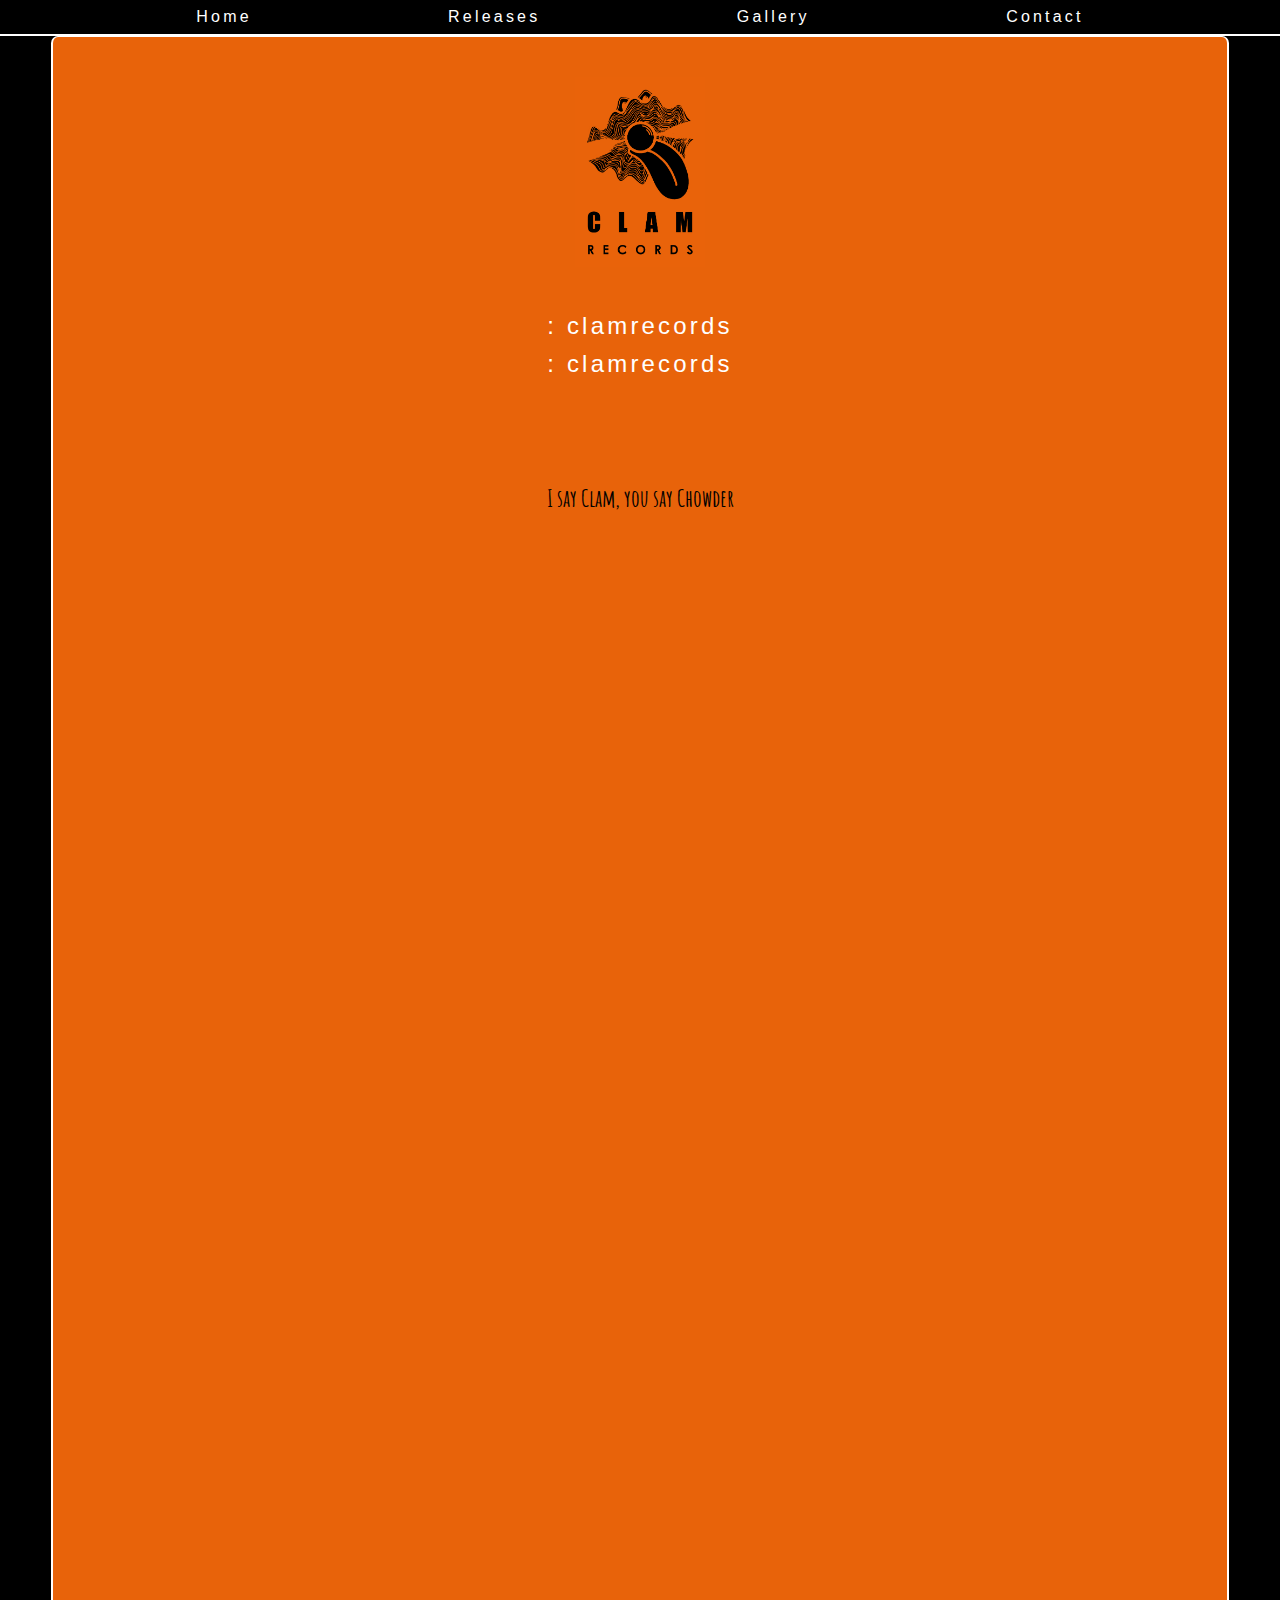
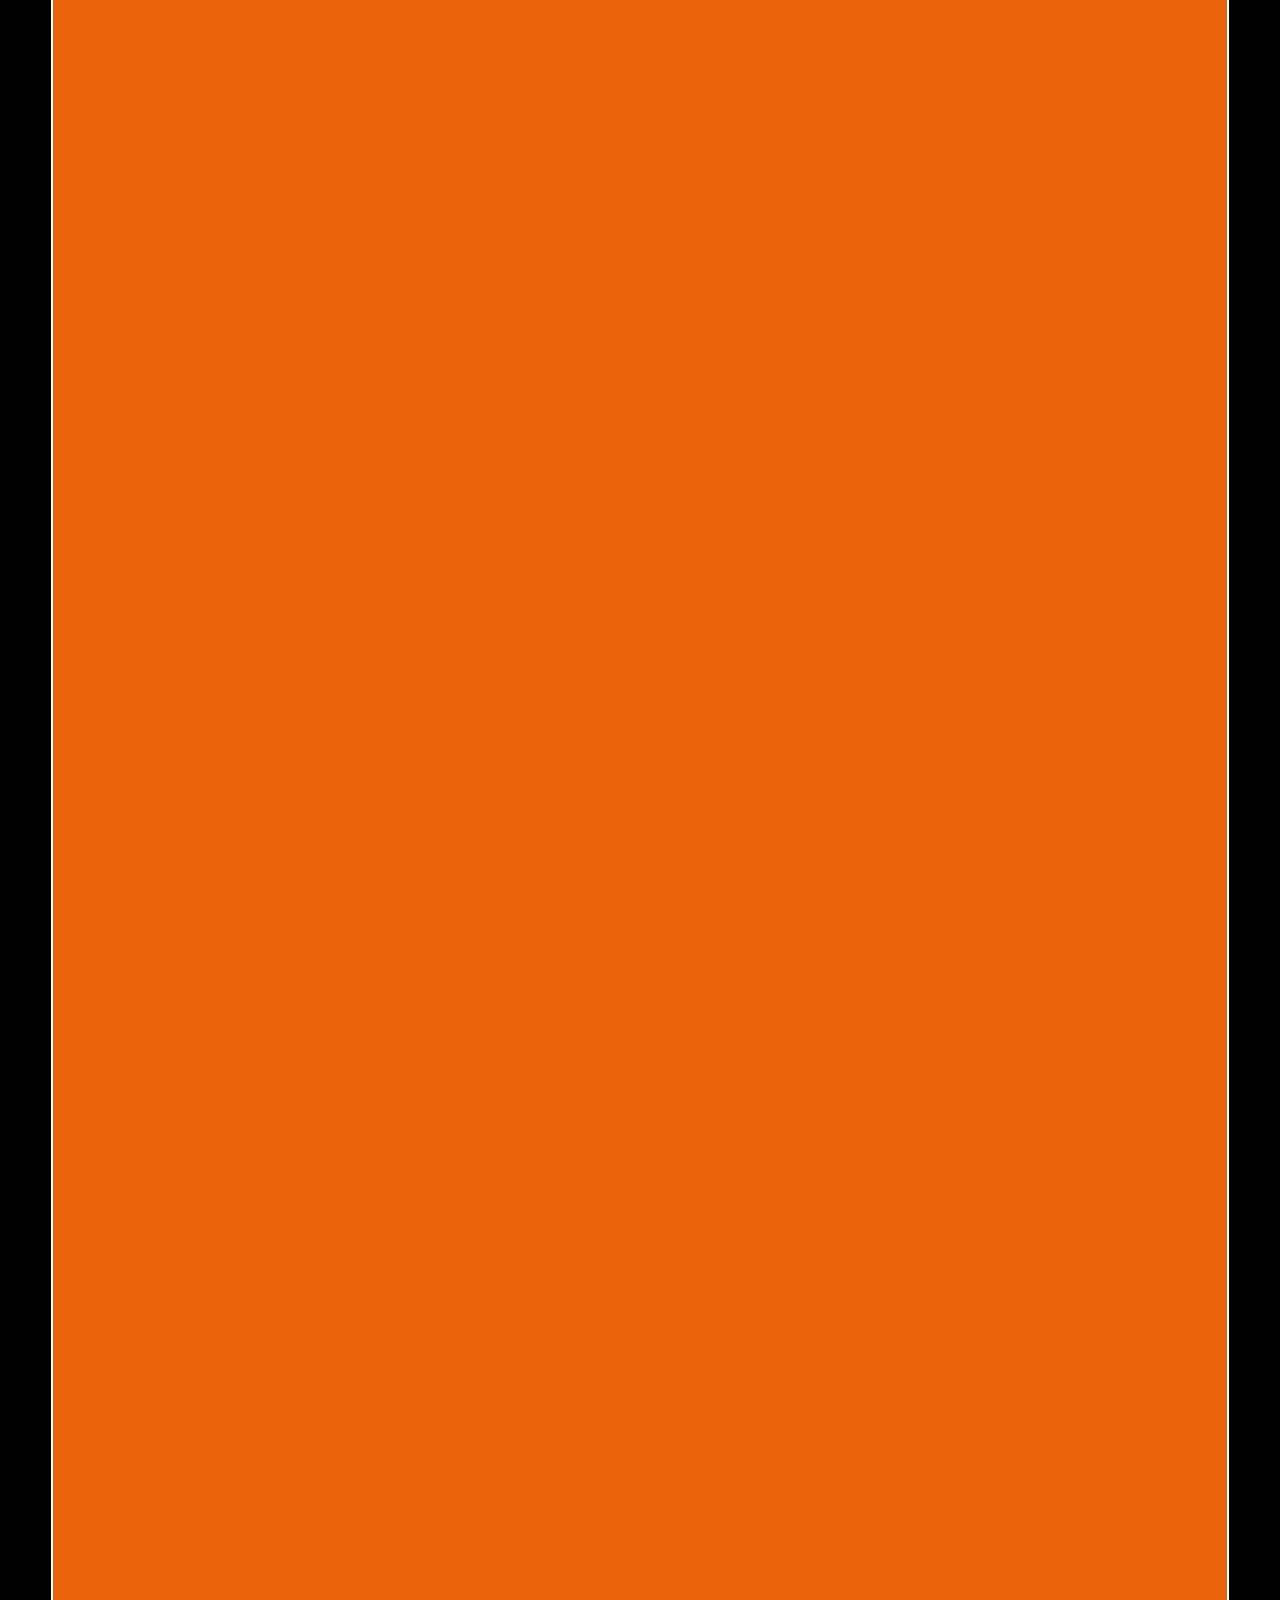
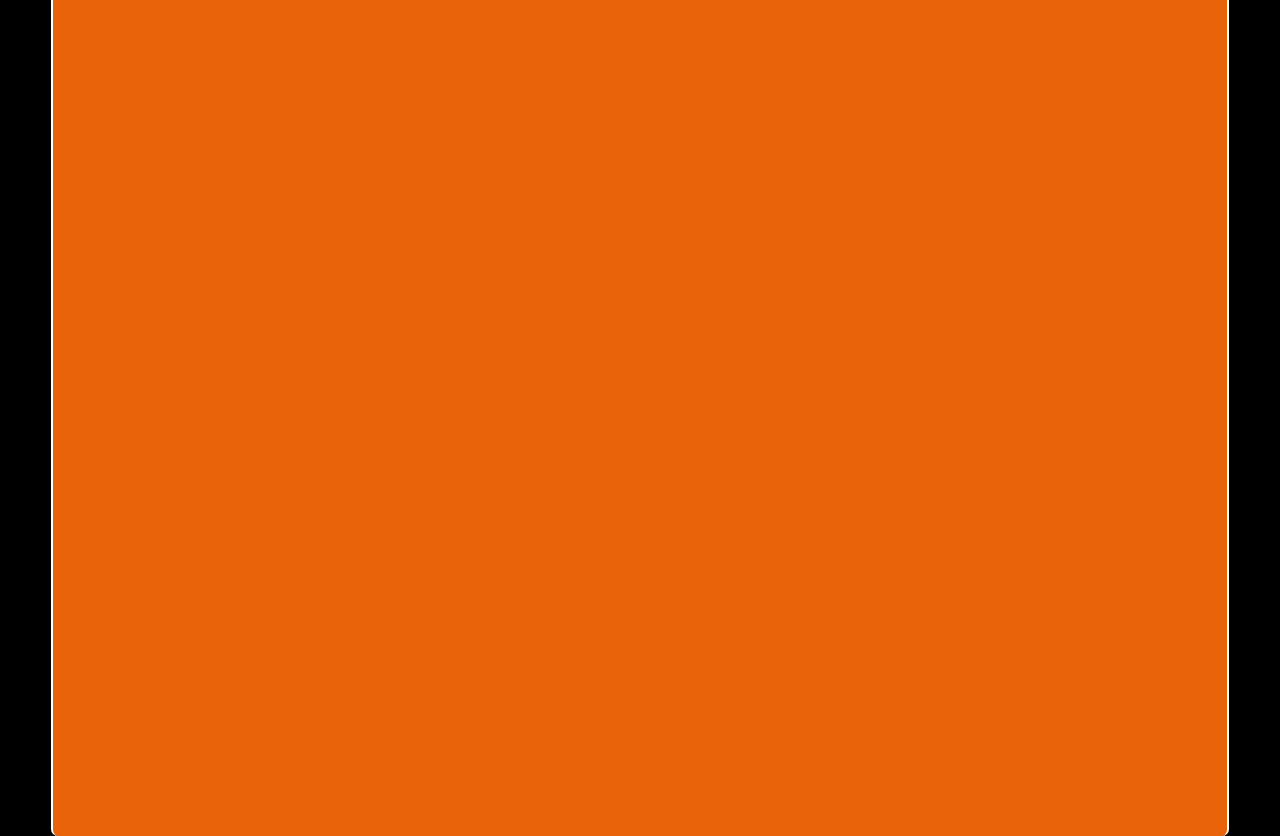
==== contact.html @ 401b15c6 "Made releases into cards, made landing page better" ====
<!DOCTYPE html>
<html lang="en">
<head>
    <meta charset="UTF-8">
    <meta http-equiv="X-UA-Compatible" content="IE=edge">
    <meta name="viewport" content="width=device-width, initial-scale=1.0">
    <link rel="stylesheet" href="https://use.fontawesome.com/releases/v5.15.4/css/all.css" integrity="sha384-DyZ88mC6Up2uqS4h/KRgHuoeGwBcD4Ng9SiP4dIRy0EXTlnuz47vAwmeGwVChigm" crossorigin="anonymous">
    <link rel="stylesheet" href="./styles.css">
    <link rel="preconnect" href="https://fonts.googleapis.com">
    <link rel="preconnect" href="https://fonts.googleapis.com">
    <link rel="preconnect" href="https://fonts.gstatic.com" crossorigin>
    <link href="https://fonts.googleapis.com/css2?family=Amatic+SC&family=Satisfy&display=swap" rel="stylesheet">
    <title>Clam Records</title>
</head>
<body>
    <div class="navbar" id="myTopNav">
        <a href="./index.html" class="active">Home</a>
        <a href="./releases.html">Releases</a>
        <a href="./gallery.html">Gallery</a>
        <a href="./contact.html">Contact</a>
        <a href="javascript:void(0);" class="icon" onclick="myFunction()">
            <i class="fa fa-bars"></i>
            </a>


    </div>

    <div class="main">



            <div class="inner-main">


            <img class="invert-pic" src="./images/CLAM RECORDS_n_boo_nb.jpg"  alt="labellogo">
            <div class="content-holder">
                <p><a href="https://www.instagram.com/clamrecords/"><i class="fab fa-instagram"></i>: clamrecords</a></p>
                <p><a href="https://www.facebook.com/Clam-Records-100619959350402"><i class="fab fa-facebook"></i>: clamrecords</a></p>



            </div>

            <p id="quote-para"></p>

            </div>

    </div>



    
</body>

<script src="./app.js"></script>
</html>
---- styles.css ----
* {
    padding: 0;
    margin: 0;
    box-sizing: border-box;
}

body {
    font-family: Arial, Helvetica, sans-serif;
}

.main {
    background-color: #000000;
    width: 100vw;
    height: 100%;
    display: flex;
    align-items: center;
    justify-content: center;

}

.inner-main {
    background-color: #E8630A;
    width: 92vw;
    height: 4000px;
    border-left: 2px solid rgb(255, 255, 255);
    border-right: 2px solid rgb(255, 255, 255);
    border-top: 0.5px solid white;
    border-radius: 7px;
    display: flex;
    align-items: center;
    justify-content: flex-start;
    flex-direction: column;
}
/* .main-dark {
    background-color: #000000;
    width: 100vw;
    height: 100vh;
    display: flex;
    align-items: center;
    justify-content: center;
} */

.navbar {
    width: 100vw;
    
    background-color: #000000;
    display: flex;
    align-items: center;
    justify-content: space-evenly;
    position: sticky;
    border-bottom: 2px solid white;
    z-index: 1;
}

.navbar a:hover {
    background-color: #035397;
    /* color: black; */
}

.navbar .icon {
    display: none;
    font-size: 2rem;
}

.navbar a {
    margin-top: 0.5rem;
    margin-bottom: 0.5rem;
    /* margin: auto; */
}

.navbar i {
    margin: 0;
    padding: 0;
}

.navbar a.active {
    /* background-color: #035397; */
    color: white;
}

a {
    text-decoration: none;
    color: white;
    letter-spacing: 0.2rem;
    
}

#quote-para {
    font-family: 'Amatic SC', cursive;
    font-weight: 700;
    font-size: 1.5rem;
    padding-top: 100px;
    animation: appear 1s 0s;
    justify-content: flex-end;
}

.highlight {
    width: 82vw;
    height: 82vh;
    display: block;
    object-fit: cover;
    
}


.landing-links {
    width: 100px;
    display: flex;
    justify-content: center;
    align-items: center;

    
}

.table-2 {
    width: 100px;
}

.landing-link {


    justify-content: center;
    max-width: 300px;





}
.release-pic {
    width: 300px;
    height: 335px;
    display: flex;
    /* margin: auto; */
    justify-content: center;
    align-items: center;
    /* margin: 10px; */
    object-fit: cover;
    box-shadow: rgba(0, 0, 0, 0.3) 0px 19px 38px, rgba(0, 0, 0, 0.22) 0px 15px 12px;
    transition: all .2s ease-in-out;
    background-color: #FC4F4F;

    
}

.content-holder p {
    padding: 5px;
}

.logo-holder p {
    font-size: 20px;
    font-weight: 700;
    letter-spacing: 0.2rem;
}

.logo-holder img {
    margin: auto;
    
}

.release-pic:hover {
    transform: scale(1.1);

}

.release-pic a i {
    padding-bottom: 0.2px;
    padding-left: 2px;


}

.content-holder-landing {
    padding-top: 0;
    margin-top: 0;
    display: flex;
    justify-content: center;
    align-items: center;


    

}

.logo-holder {
    display: block;
}

.artwork {
    width: 100%;
    /* height: 500px; */
    /* margin-top: 450px; */

    
    object-fit: cover;

    margin-bottom: 40px;
    justify-content: center;
    align-items: center;

    display: block;

}

#cunt {
    display: flex;
    flex-direction: column;
    justify-content: center;
    align-items: center;
}


.release-pic-landing {
    width: 88vw;
    height: 88vh;


    margin: auto;
    justify-content: center;
    align-items: center;
    padding: 5px;

    
}

.logo {
    width: 150px;
    border: 1px solid black;
    margin: 40px;
    animation: appear 1s 0s;
    margin-top: 60px;
}

#gallery {
    display: flex;
    flex-direction: row;
    flex-wrap: wrap;
    align-items: center;
    justify-content: center;

}

.gallery-pics {
    max-width: 300px;
    padding: 5px;
}

.invert-pic {
    width: 150px;
    margin: 40px;
    /* background-image: url(./images/CLAM\ RECORDS_n_boo_nb.jpg); */
    display: flex;
    animation: appear 1s 0s;

}

.content-holder a {
    font-size: 1.5rem;
}


.BUTTON_WXJ {
    background: #E8630A;
    background-image: -webkit-linear-gradient(top, #FCD900, #E4B779);
    background-image: -moz-linear-gradient(top, #E8630A, #E4B779);
    background-image: -ms-linear-gradient(top, #E8630A, #E4B779);
    background-image: -o-linear-gradient(top, #E8630A, #E4B779);
    background-image: -webkit-gradient(to bottom, #FCD900, #E4B779);
    -webkit-border-radius: 16px;
    -moz-border-radius: 16px;
    border-radius: 5px;
    color: #000000;
    font-family: Helvetica;
    font-size: 12px;
    font-weight: 800;
    padding: 8px;
    -webkit-box-shadow: 0 1px 20px 0 #000000; 
    -moz-box-shadow: 0 1px 20px 0 #000000; 
    box-shadow: 0 1px 20px 0 #000000;
    text-shadow: 1px 1px 20px #000000;
    border: solid #000000 2px;
    text-decoration: none;
    display: inline-block;
    cursor: pointer;
    text-align: center;
 }
 
 .BUTTON_WXJ:hover {
    border: solid #edbb33 1px;
    background: #f0dc2e;
    /* background-image: -webkit-linear-gradient(top, #BCD825, #00C7FC);
    background-image: -moz-linear-gradient(top, #BCD825, #00C7FC);
    background-image: -ms-linear-gradient(top, #BCD825, #00C7FC);
    background-image: -o-linear-gradient(top, #BCD825, #00C7FC);
    background-image: -webkit-gradient(to bottom, #BCD825, #00C7FC);
    transition: ease-in-out;

    text-decoration: none;
 }; */
}

@keyframes appear {
    0% {opacity: 0;}
    100% {opacity: 1;}
}

@media screen and (min-width: 1200px) {
    .release-pic-landing {
        max-width: 1200px;
    }
}



@media screen and (max-width: 700px) {
.navbar a:not(:first-child) {display: none;}
.navbar a.icon {
    align-self: flex-end;
    display: flex;
}
    }
    .invert-pic {
        width: 130px;
    }

@media screen and (max-width: 700px) {
    .navbar.responsive {
        position: absolute;
        display: flex; 
        flex-direction: column;
        z-index: 1;
        position: sticky;

    }
    .navbar.responsive a.icon {
        position: absolute;
        right: 0;
        top: 0;
        margin-right: 2rem;
    }
}
.navbar.responsive a {
    float: right;
    display: block;
    text-align: left;
    z-index: 1;
    position: sticky;
}
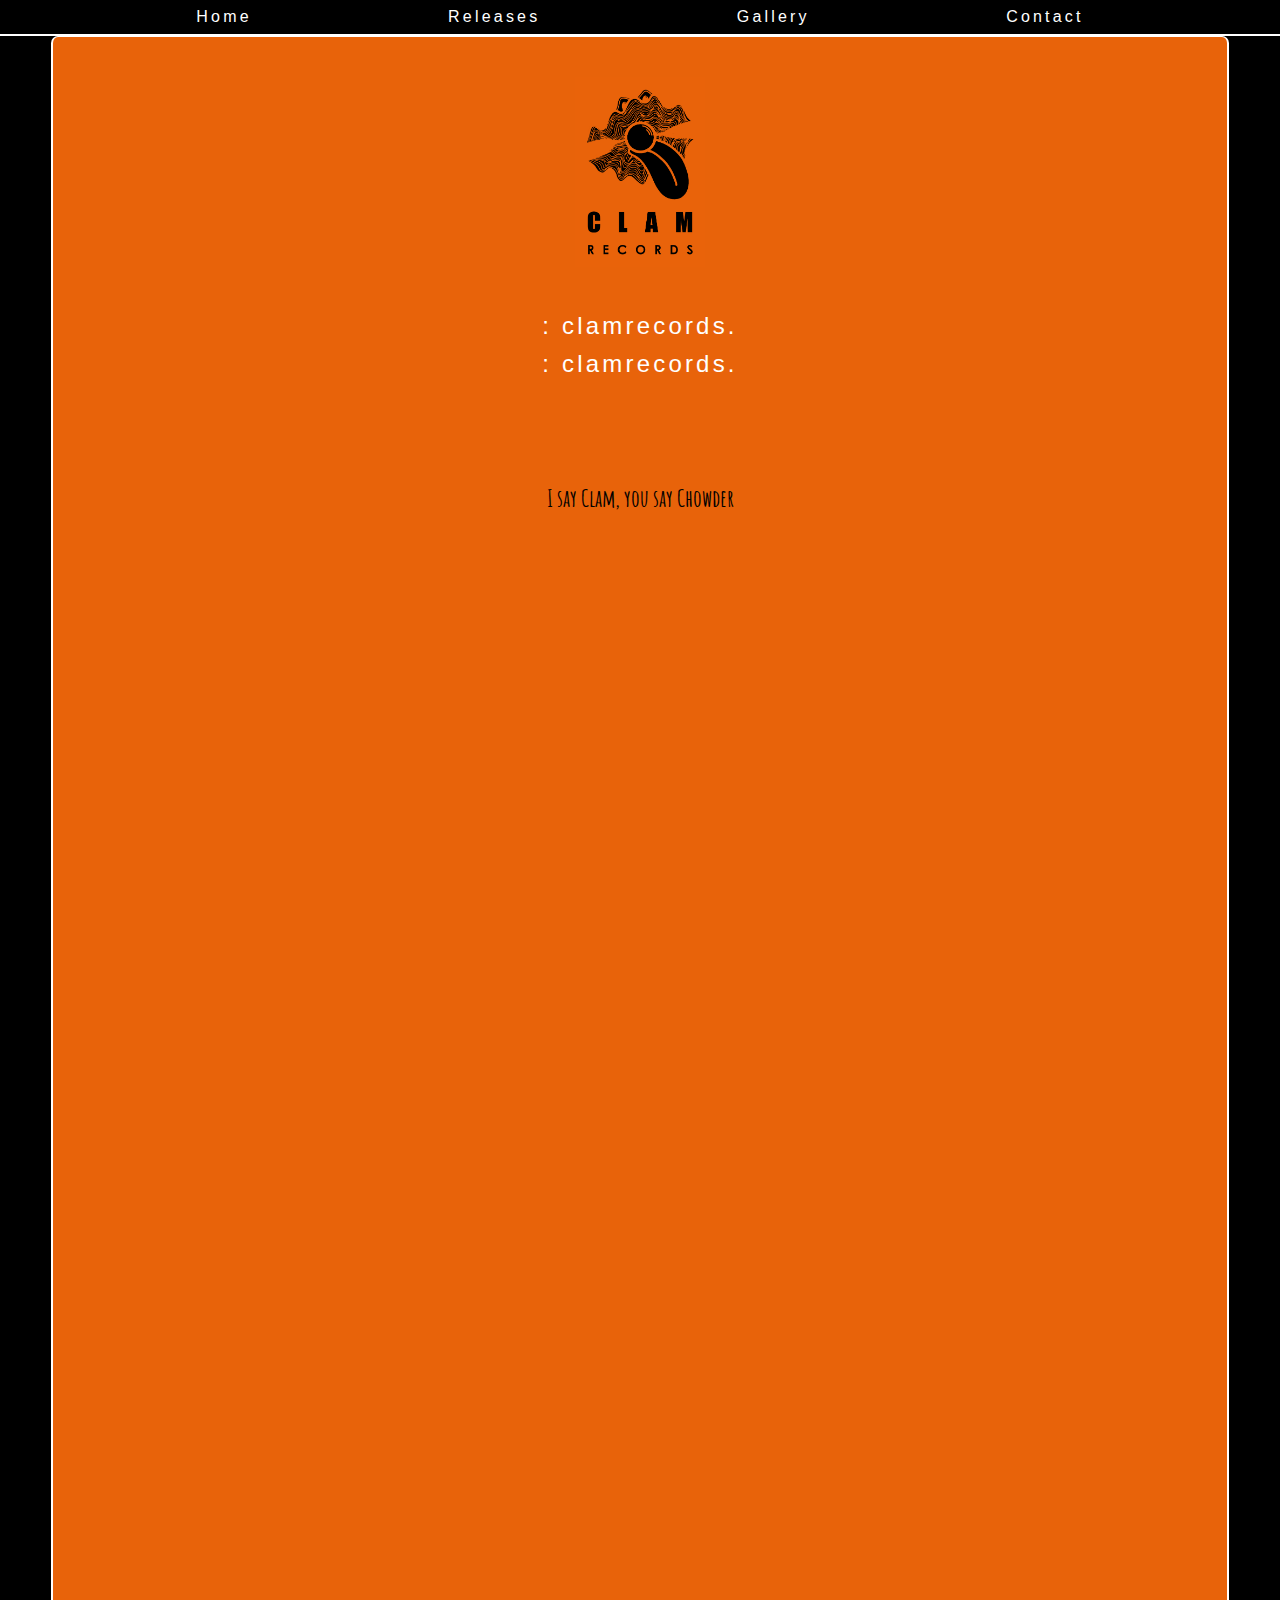
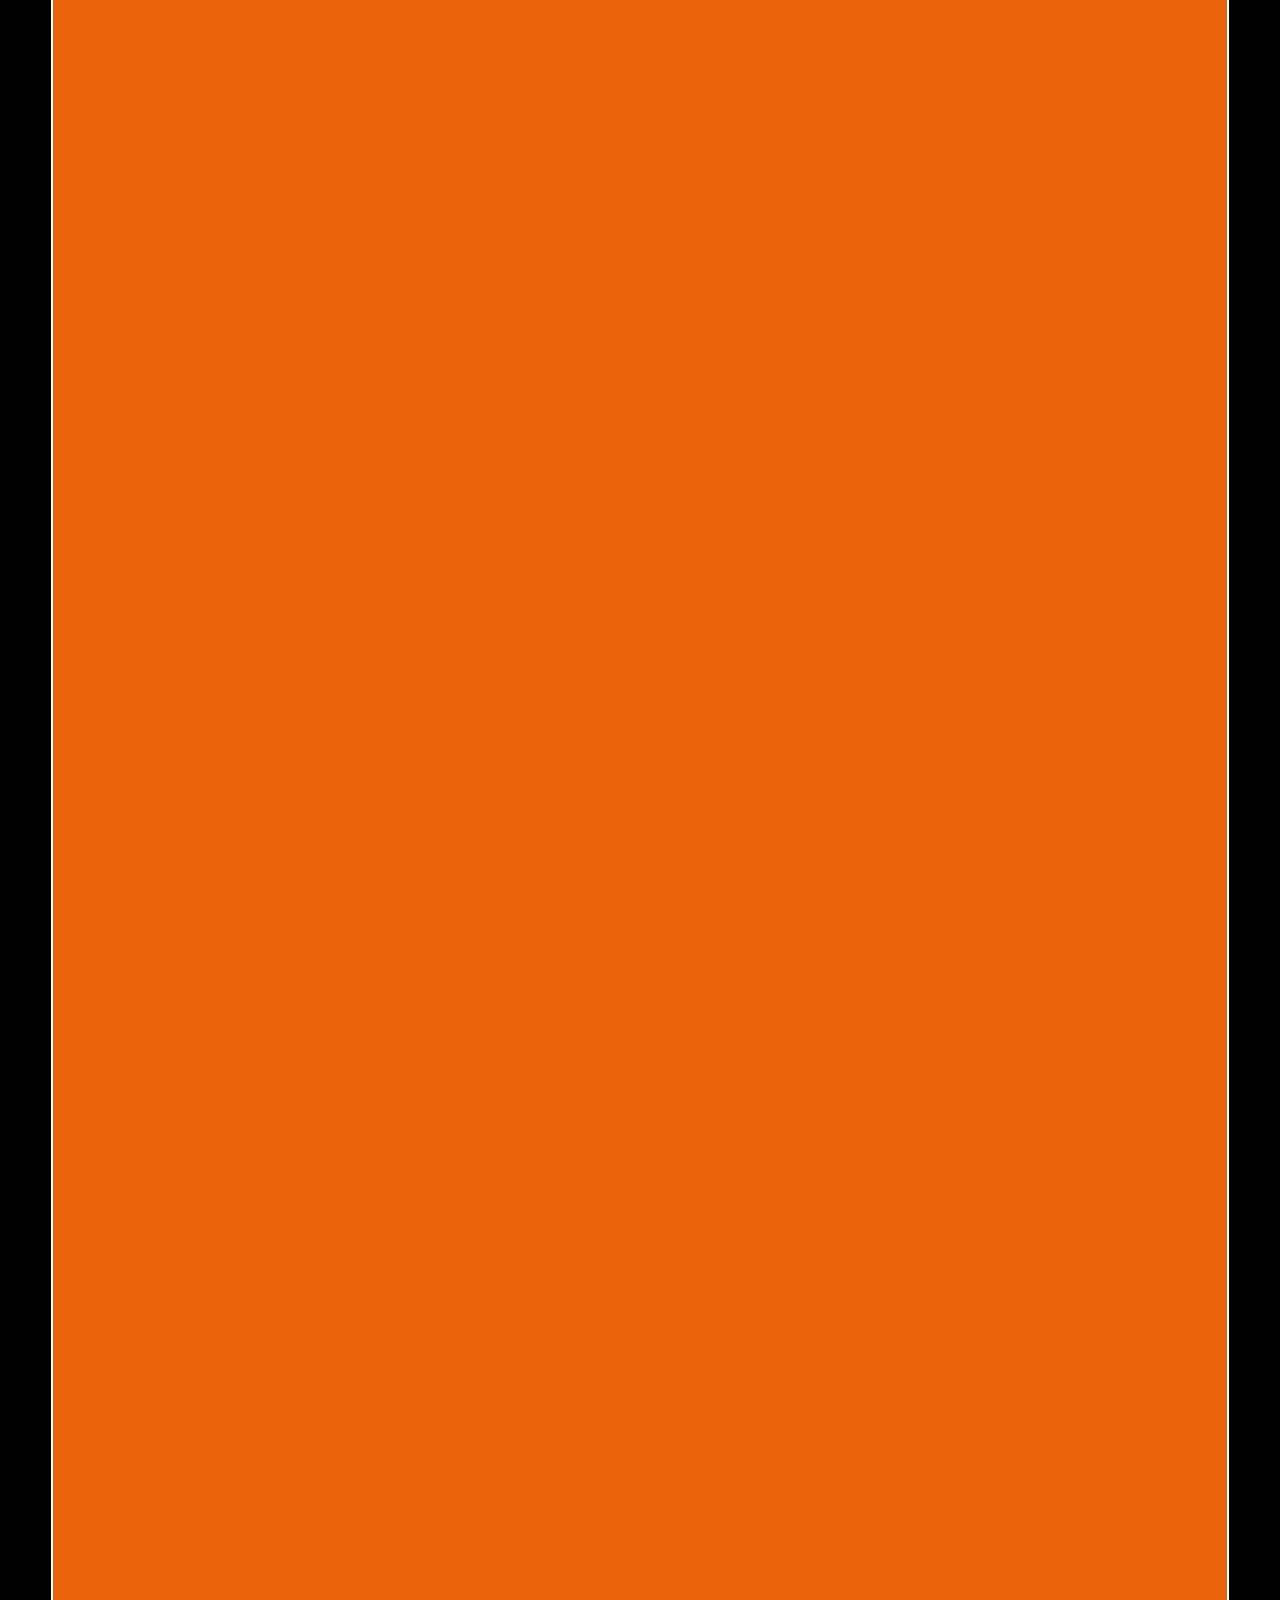
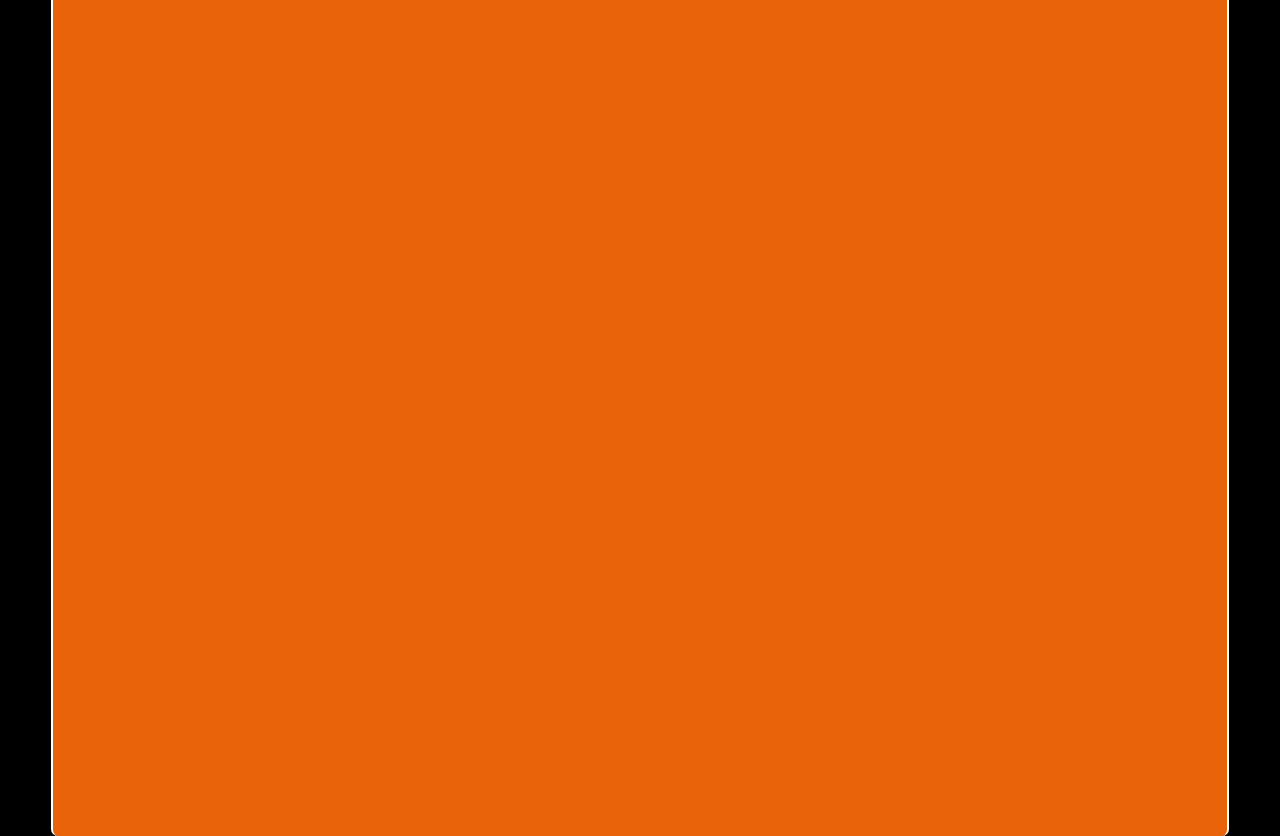
==== commit 81f1364f: "added dot" ====
--- a/contact.html
+++ b/contact.html
@@ -34,8 +34,8 @@
 
             <img class="invert-pic" src="./images/CLAM RECORDS_n_boo_nb.jpg"  alt="labellogo">
             <div class="content-holder">
-                <p><a href="https://www.instagram.com/clamrecords/"><i class="fab fa-instagram"></i>: clamrecords</a></p>
-                <p><a href="https://www.facebook.com/Clam-Records-100619959350402"><i class="fab fa-facebook"></i>: clamrecords</a></p>
+                <p><a href="https://www.instagram.com/clamrecords/"><i class="fab fa-instagram"></i>: clamrecords.</a></p>
+                <p><a href="https://www.facebook.com/Clam-Records-100619959350402"><i class="fab fa-facebook"></i>: clamrecords.</a></p>
 
 
 
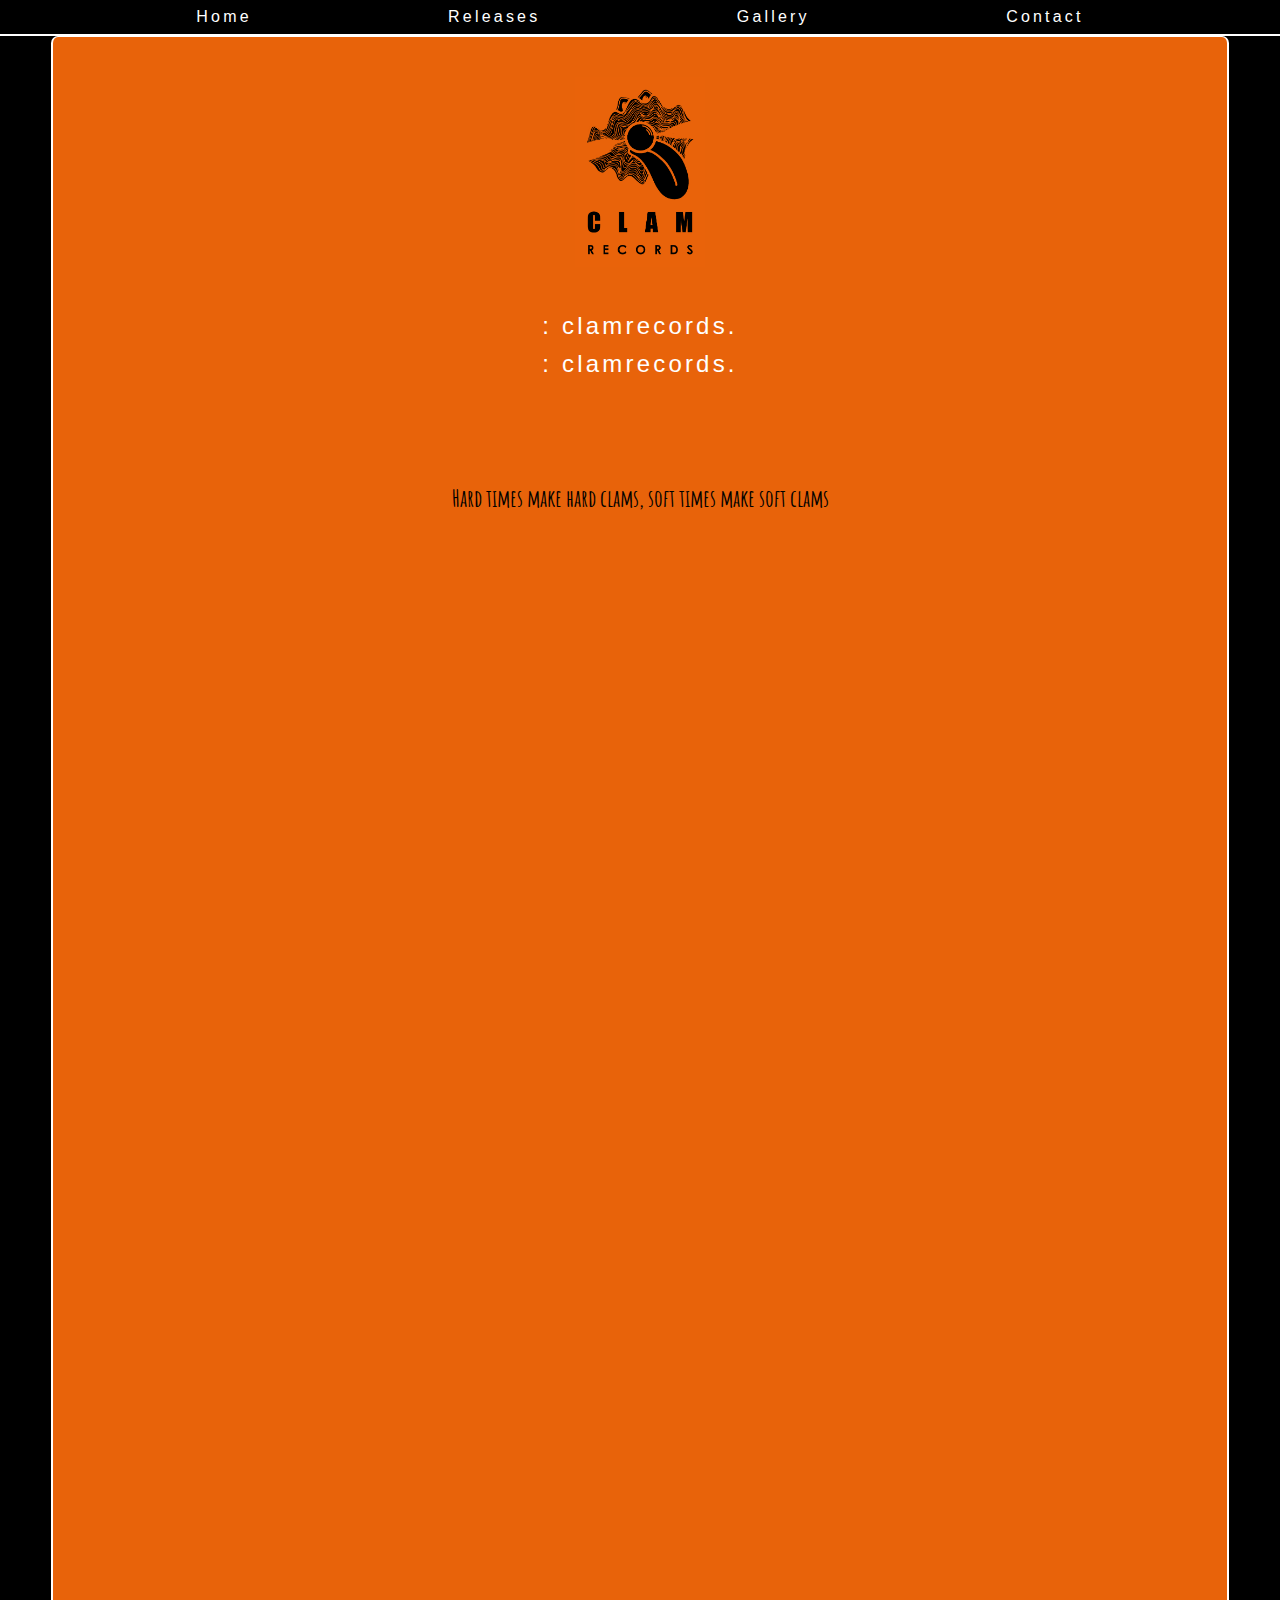
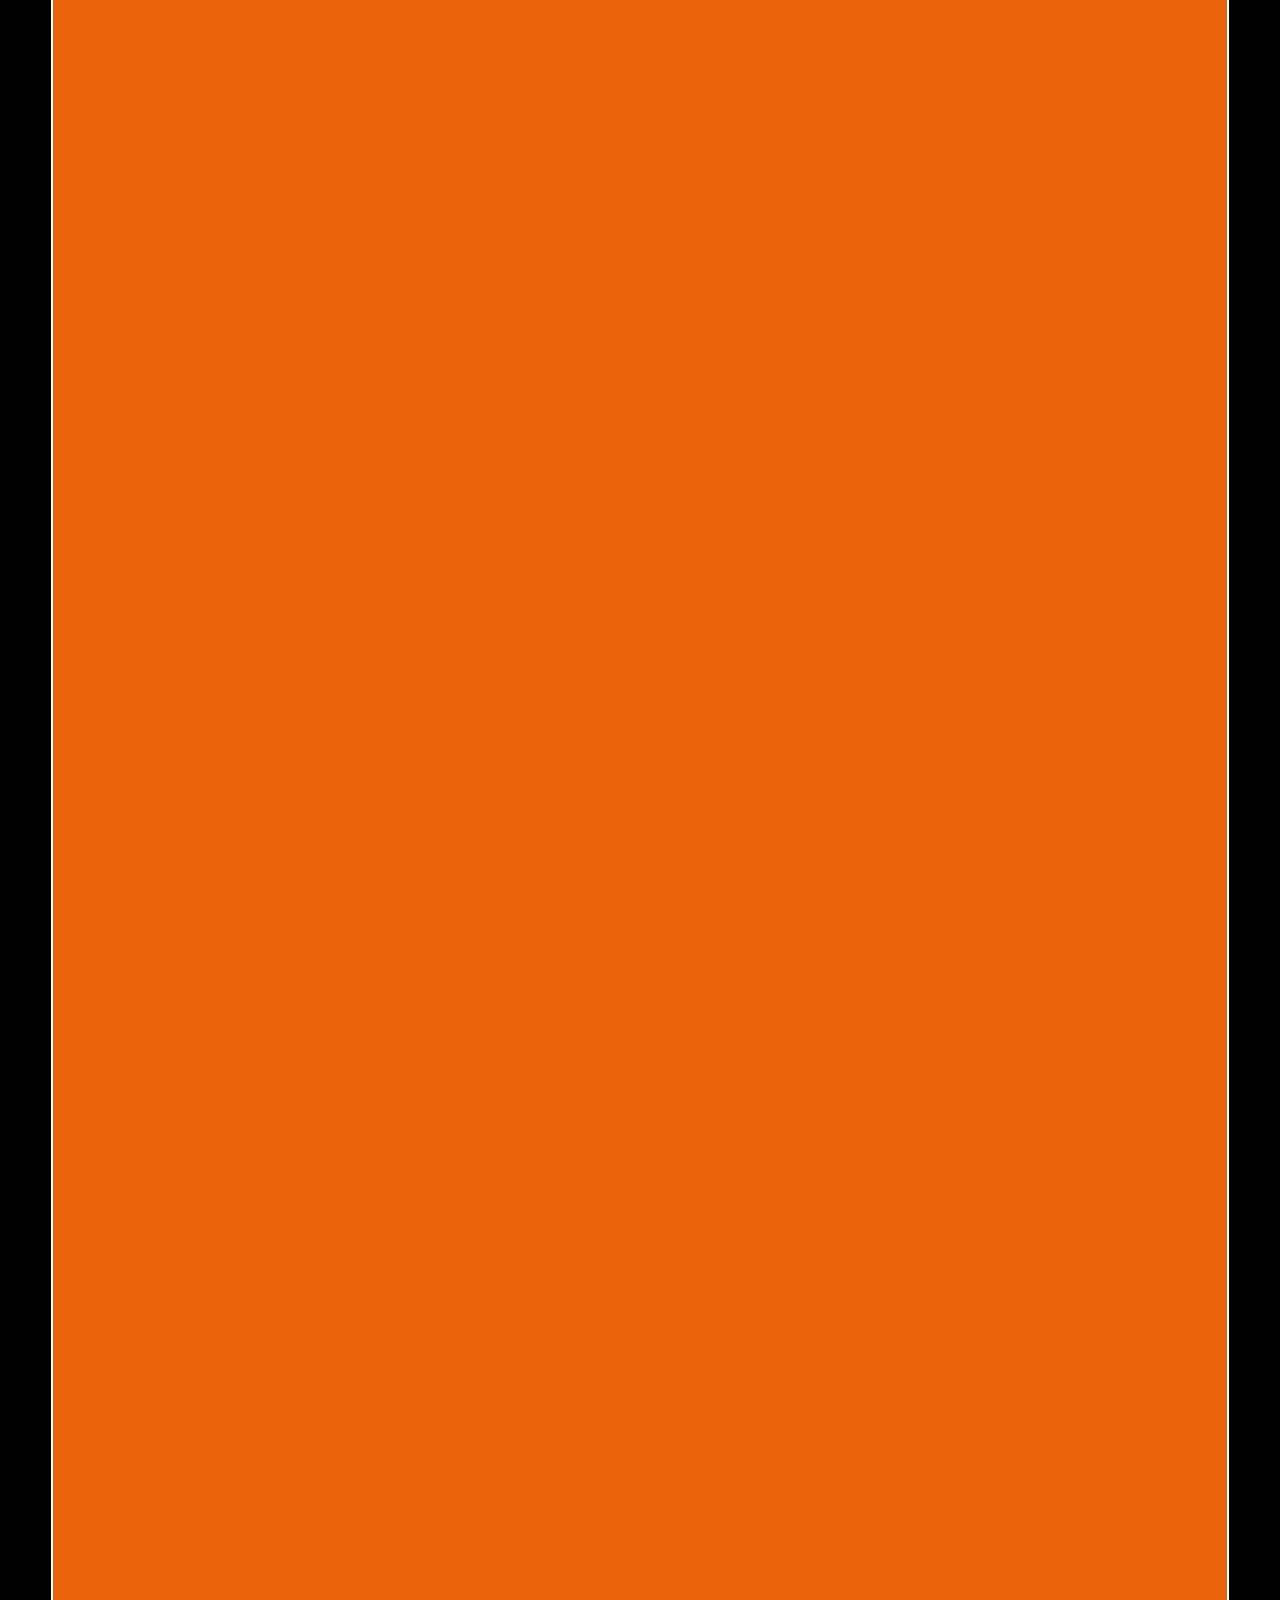
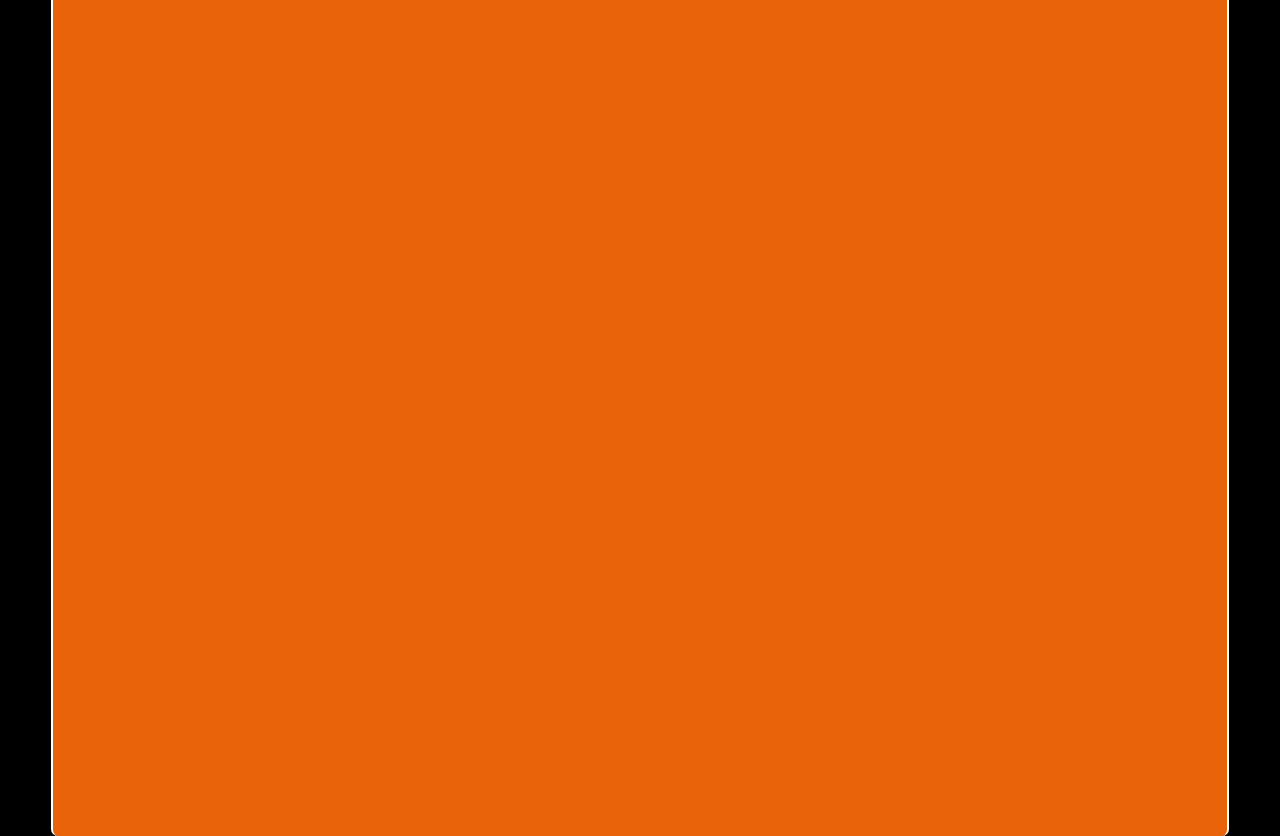
==== commit 9d91b188: "added favicon" ====
--- a/contact.html
+++ b/contact.html
@@ -10,6 +10,10 @@
     <link rel="preconnect" href="https://fonts.googleapis.com">
     <link rel="preconnect" href="https://fonts.gstatic.com" crossorigin>
     <link href="https://fonts.googleapis.com/css2?family=Amatic+SC&family=Satisfy&display=swap" rel="stylesheet">
+    <link rel="apple-touch-icon" sizes="180x180" href="/apple-touch-icon.png">
+    <link rel="icon" type="image/png" sizes="32x32" href="/favicon-32x32.png">
+    <link rel="icon" type="image/png" sizes="16x16" href="/favicon-16x16.png">
+    <link rel="manifest" href="/site.webmanifest">
     <title>Clam Records</title>
 </head>
 <body>
--- a/styles.css
+++ b/styles.css
@@ -145,6 +145,12 @@
 
 .content-holder p {
     padding: 5px;
+    transition: all .2s ease-in-out;
+}
+
+.content-holder p:hover {
+    transform: scale(1.1);
+
 }
 
 .logo-holder p {
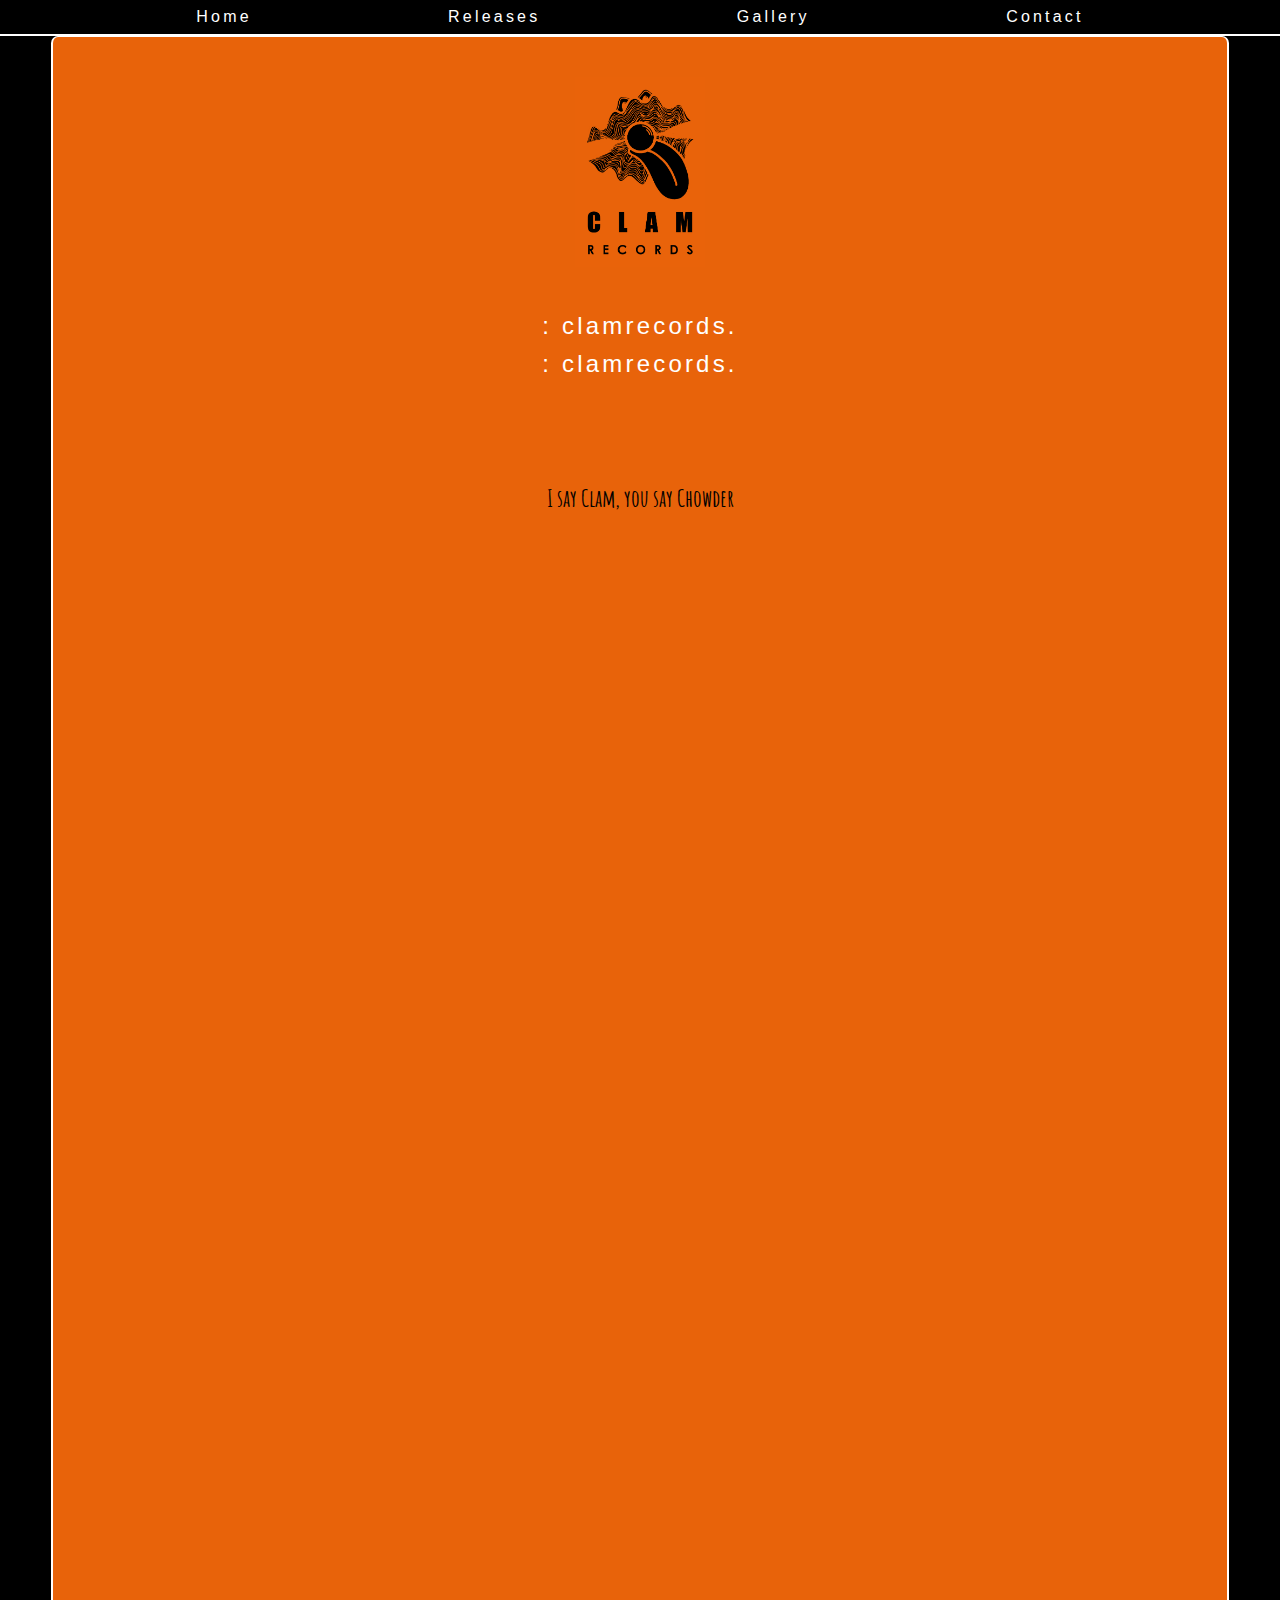
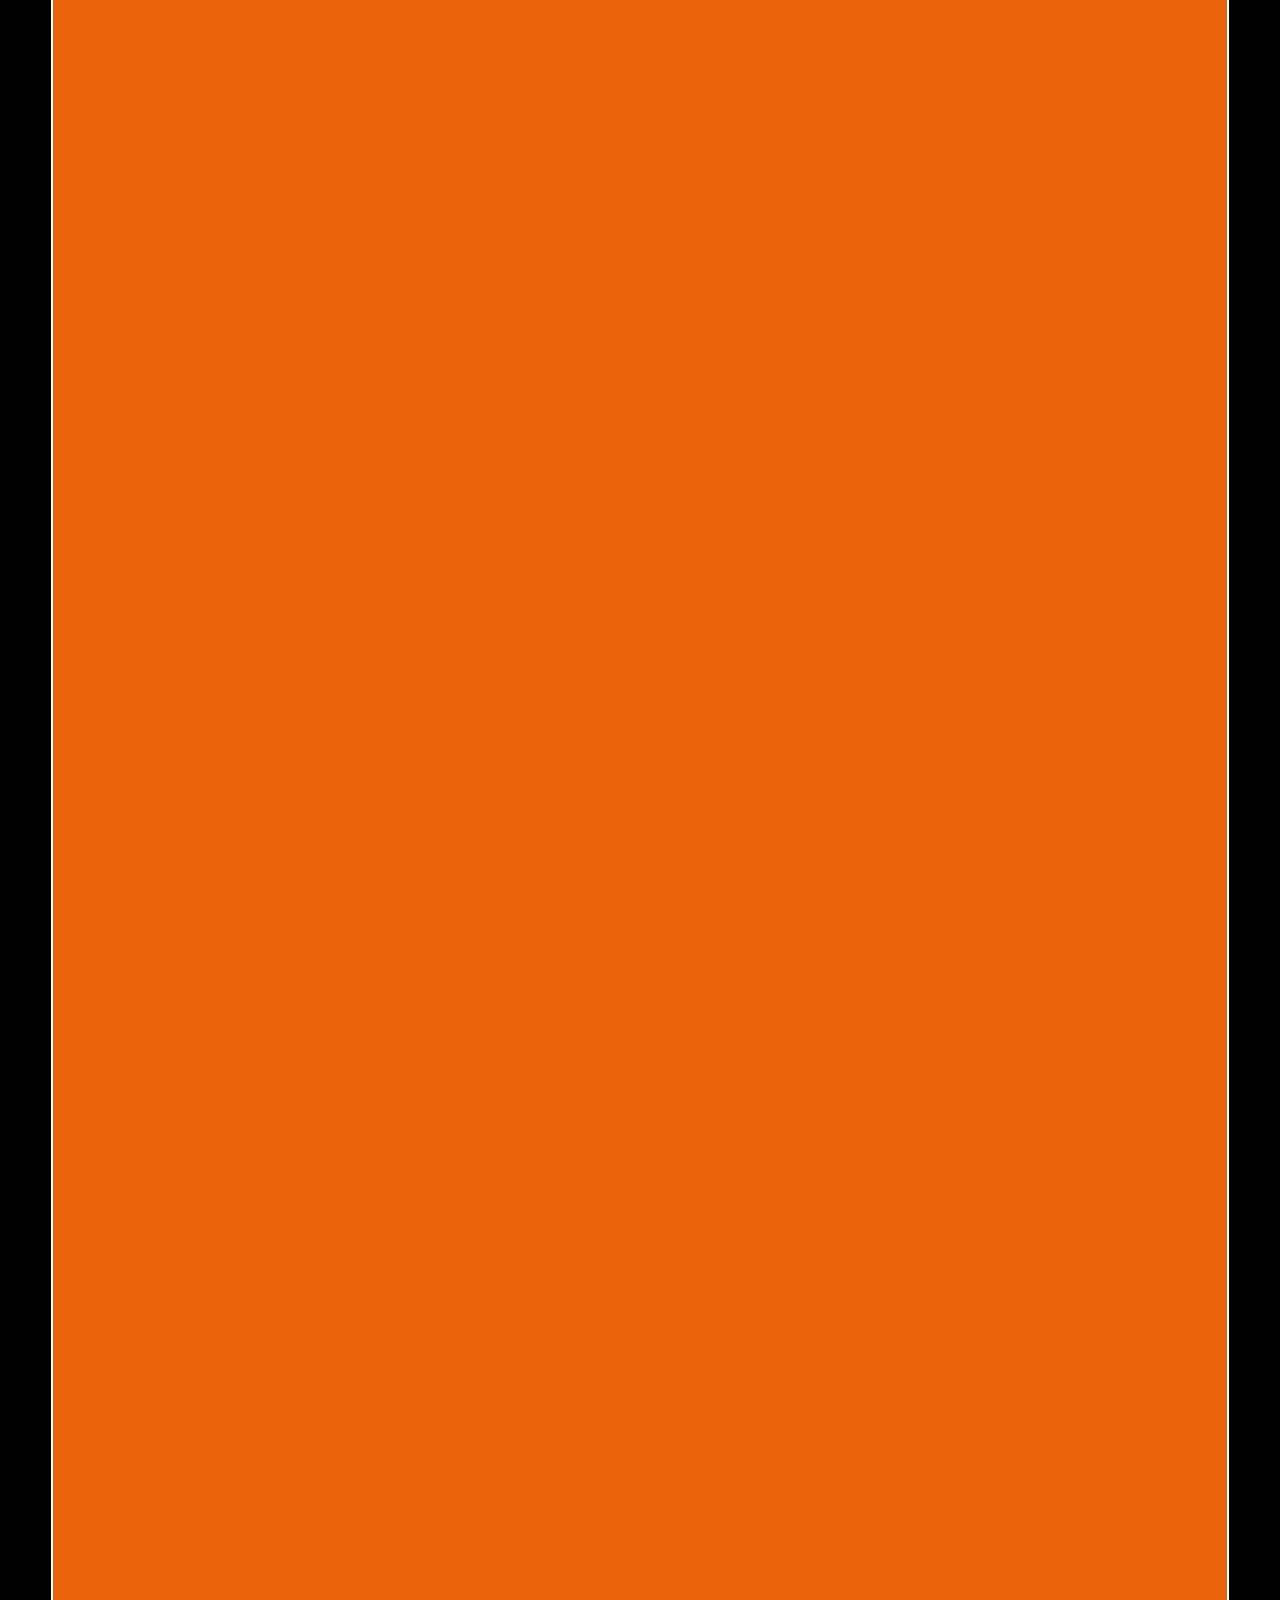
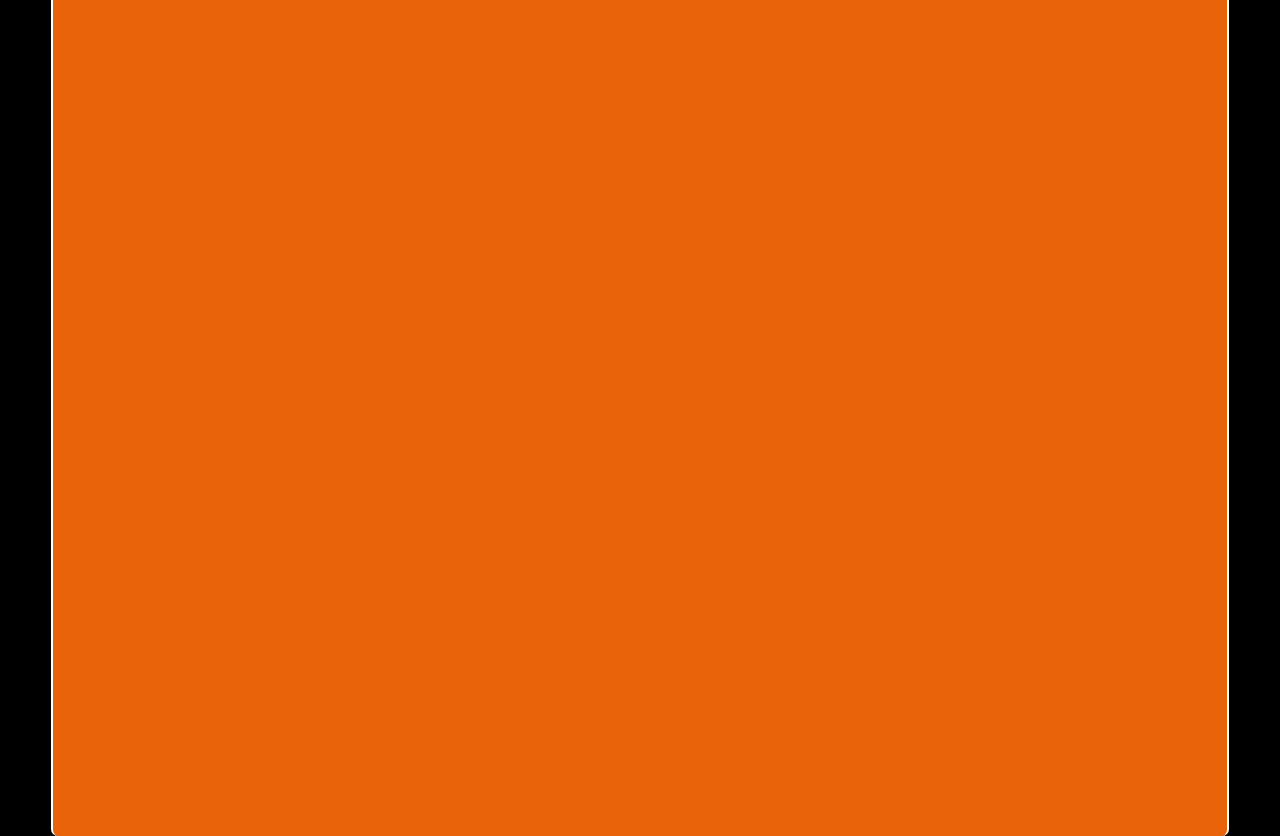
==== commit ac409cfa: "added pixel code" ====
--- a/contact.html
+++ b/contact.html
@@ -57,4 +57,21 @@
 </body>
 
 <script src="./app.js"></script>
+<!-- Meta Pixel Code -->
+<script>
+    !function(f,b,e,v,n,t,s)
+    {if(f.fbq)return;n=f.fbq=function(){n.callMethod?
+    n.callMethod.apply(n,arguments):n.queue.push(arguments)};
+    if(!f._fbq)f._fbq=n;n.push=n;n.loaded=!0;n.version='2.0';
+    n.queue=[];t=b.createElement(e);t.async=!0;
+    t.src=v;s=b.getElementsByTagName(e)[0];
+    s.parentNode.insertBefore(t,s)}(window, document,'script',
+    'https://connect.facebook.net/en_US/fbevents.js');
+    fbq('init', '203513021838628');
+    fbq('track', 'PageView');
+  </script>
+  <noscript><img height="1" width="1" style="display:none"
+    src="https://www.facebook.com/tr?id=203513021838628&ev=PageView&noscript=1"
+  /></noscript>
+  <!-- End Meta Pixel Code -->
 </html>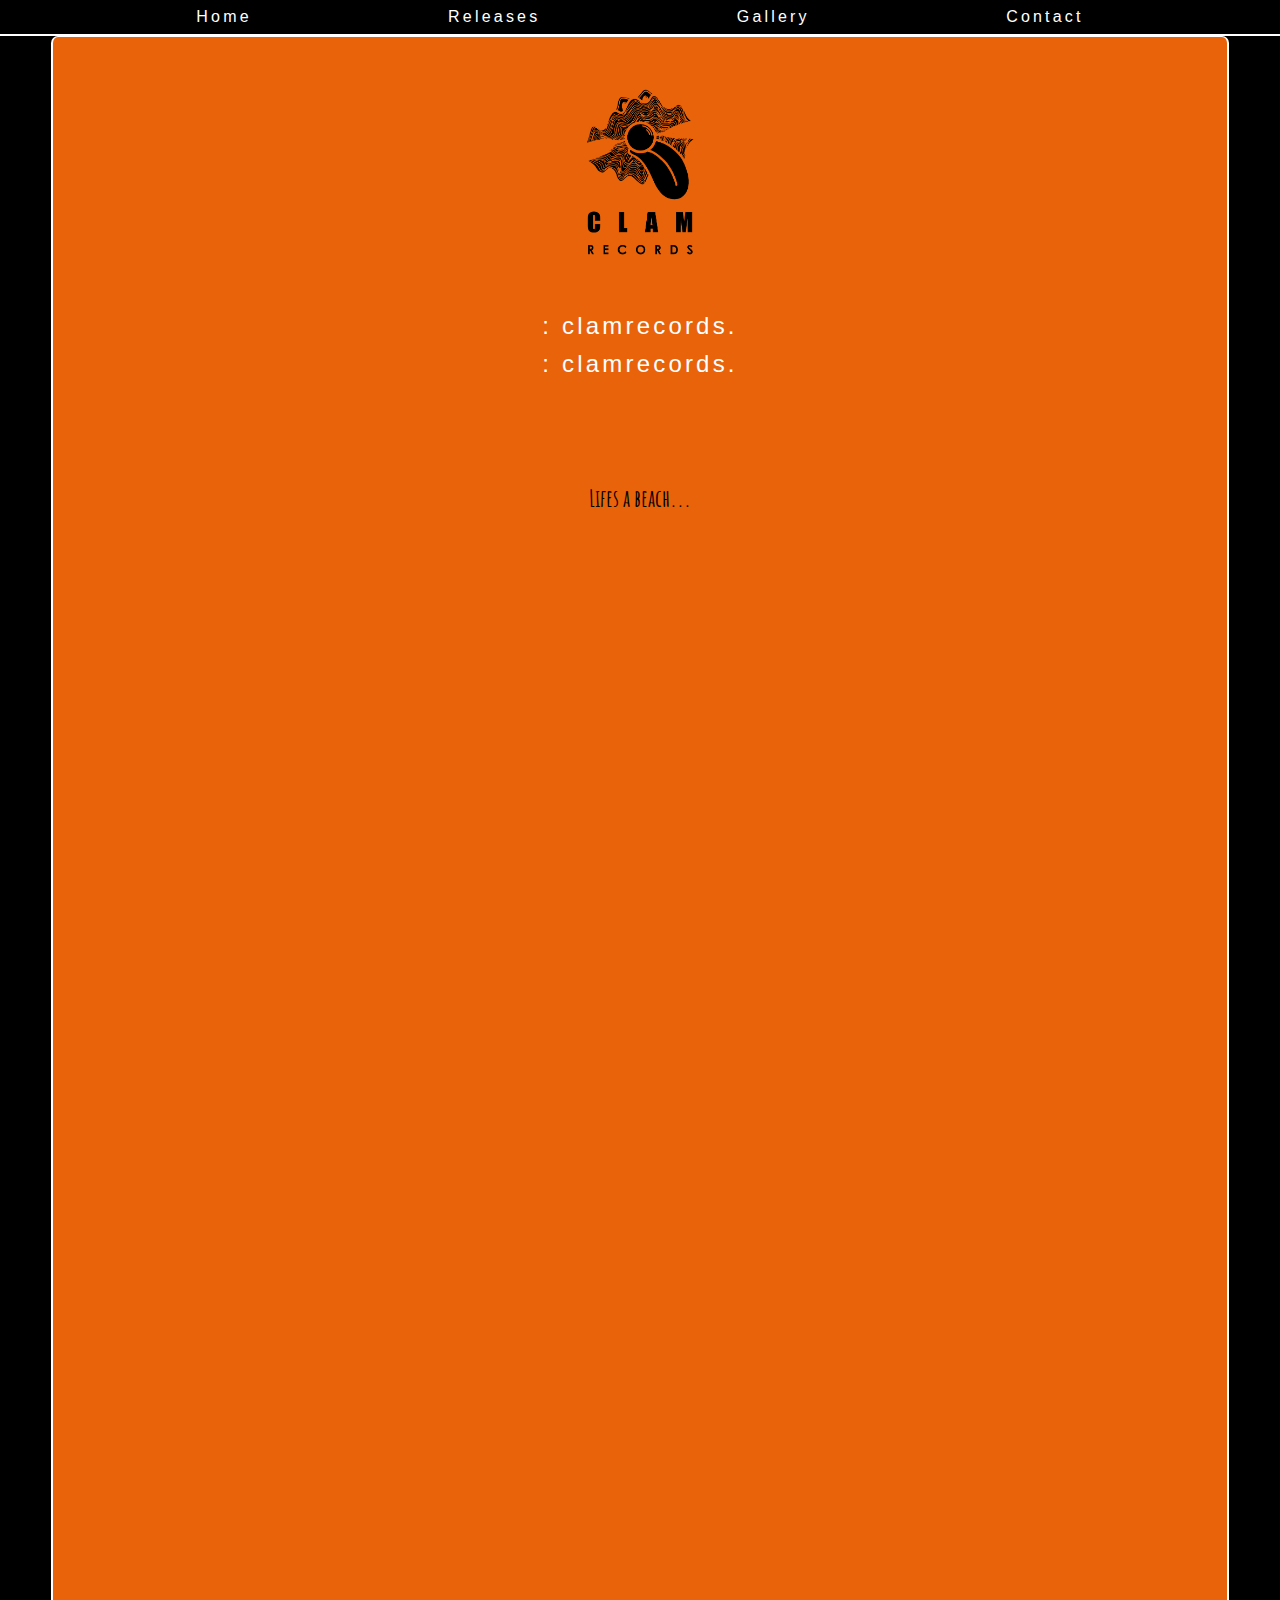
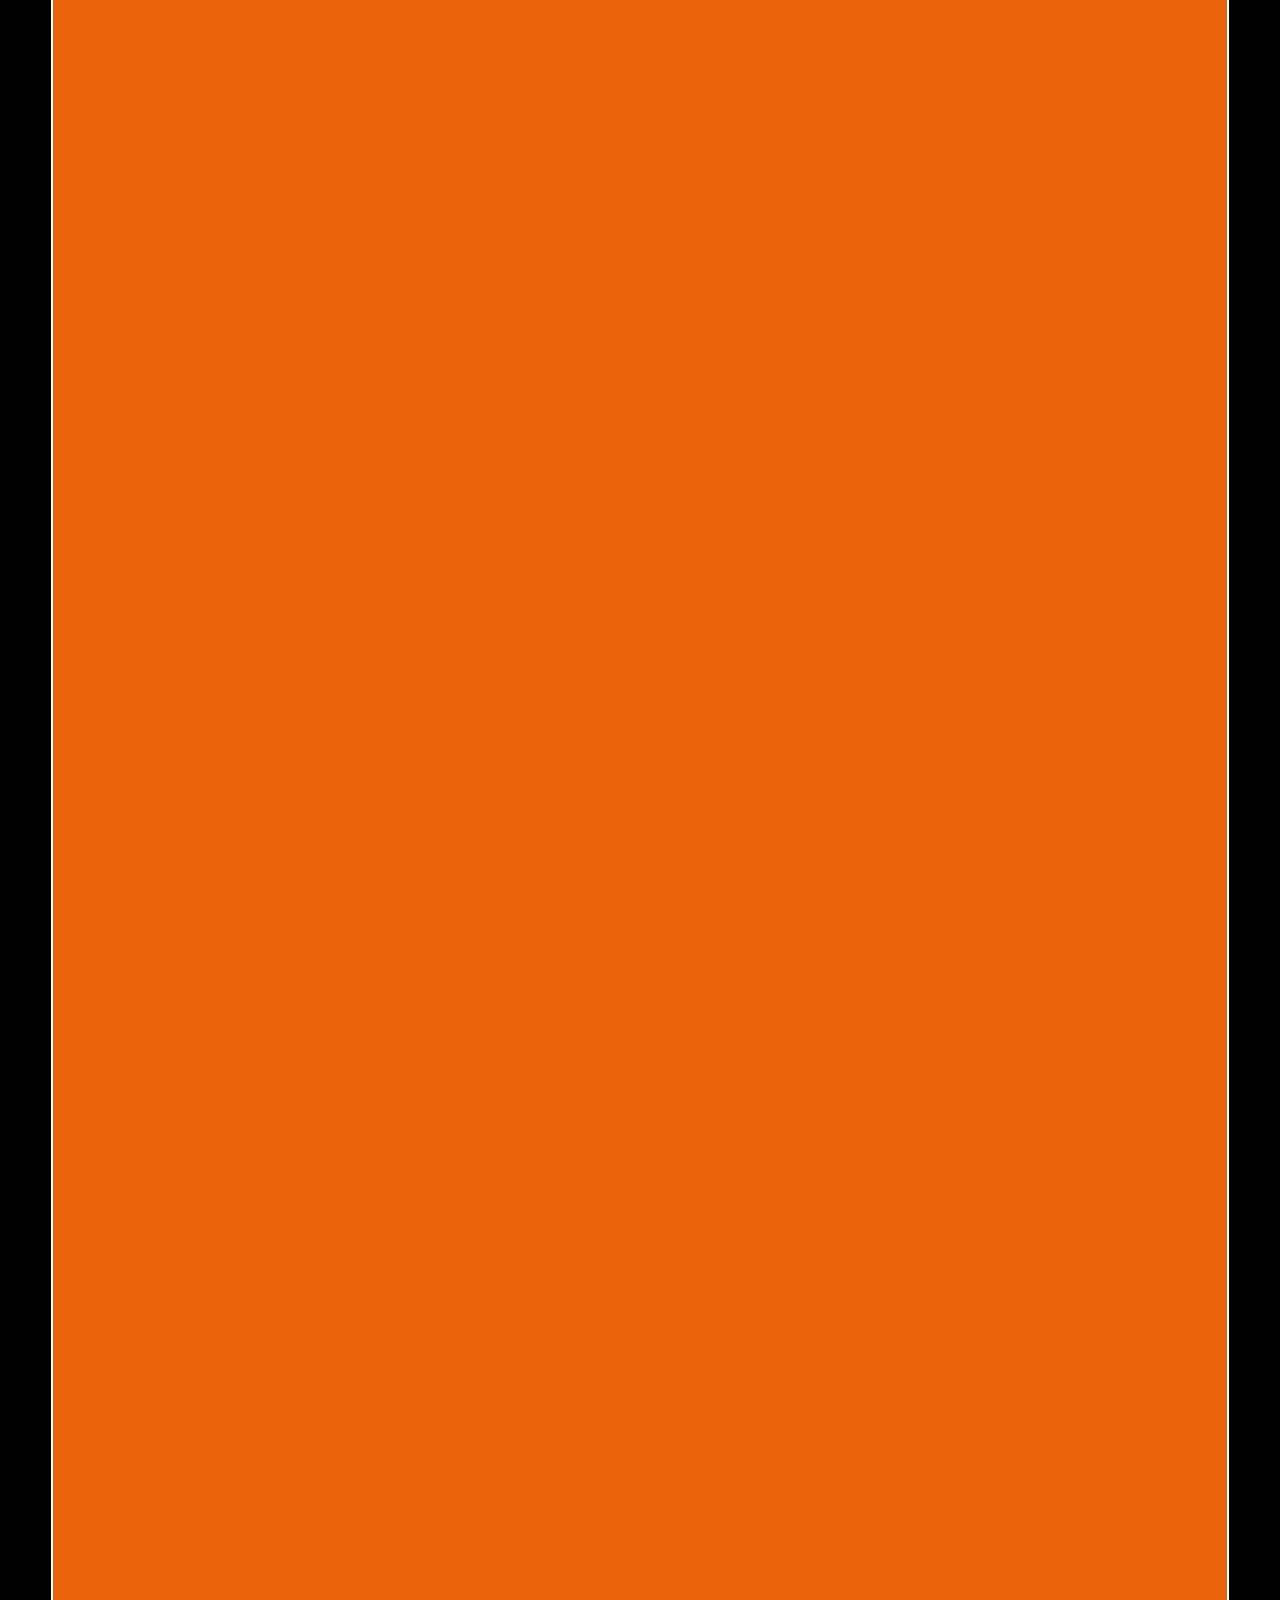
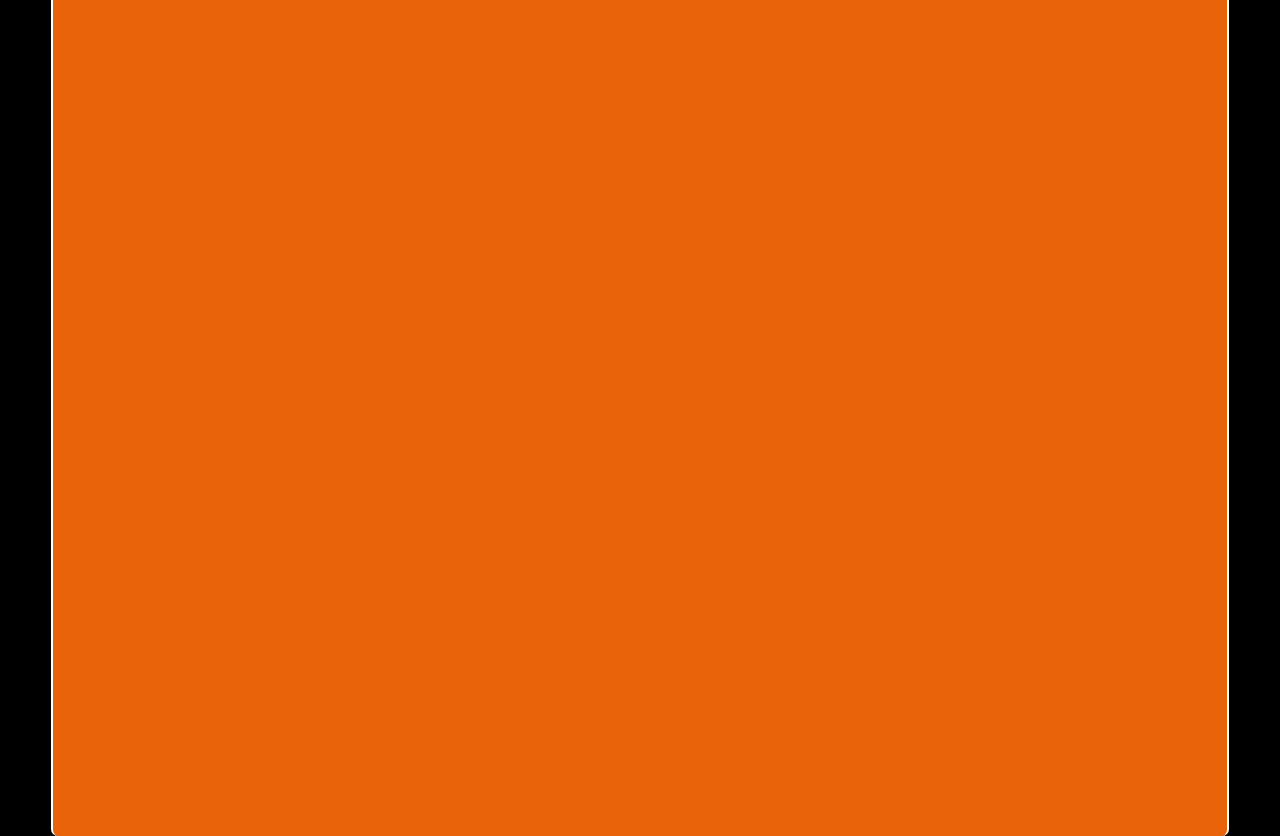
==== commit 1d83ee08: "adding pixel info" ====
--- a/contact.html
+++ b/contact.html
@@ -69,6 +69,7 @@
     'https://connect.facebook.net/en_US/fbevents.js');
     fbq('init', '203513021838628');
     fbq('track', 'PageView');
+
   </script>
   <noscript><img height="1" width="1" style="display:none"
     src="https://www.facebook.com/tr?id=203513021838628&ev=PageView&noscript=1"
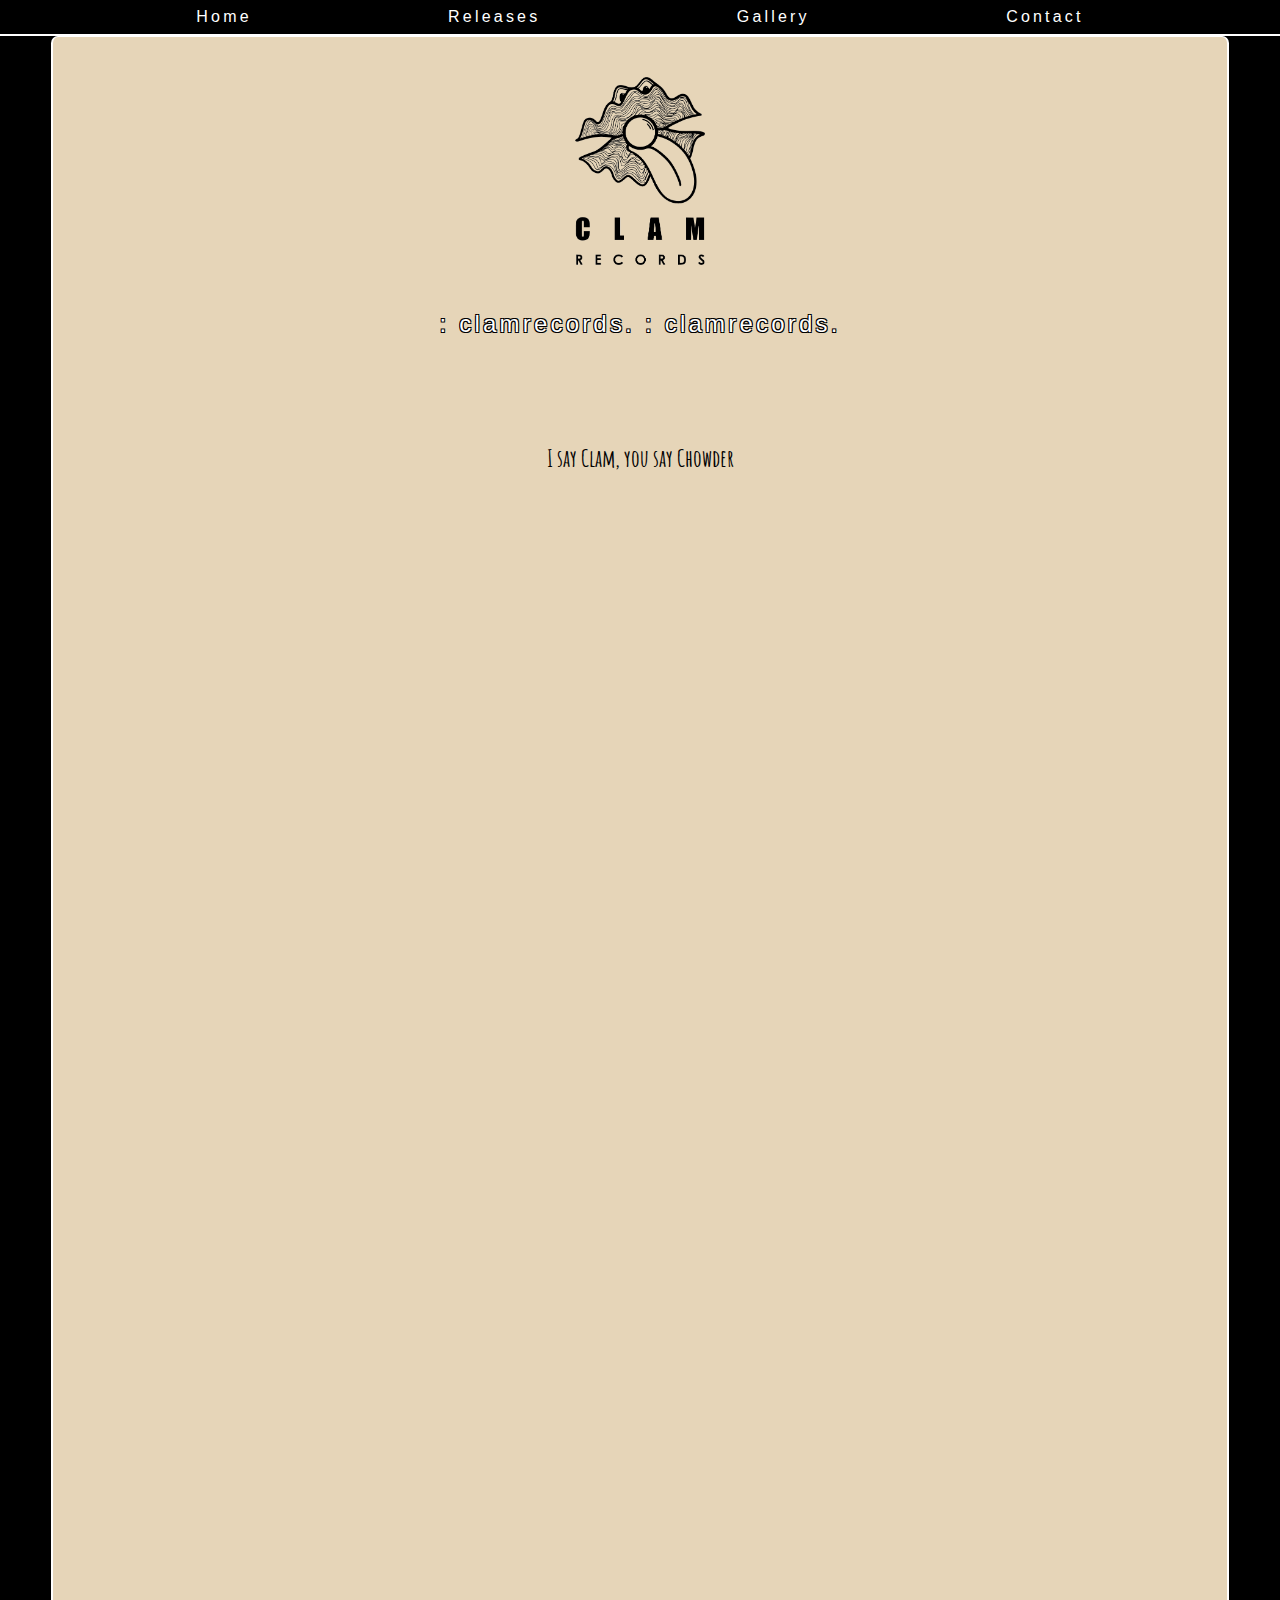
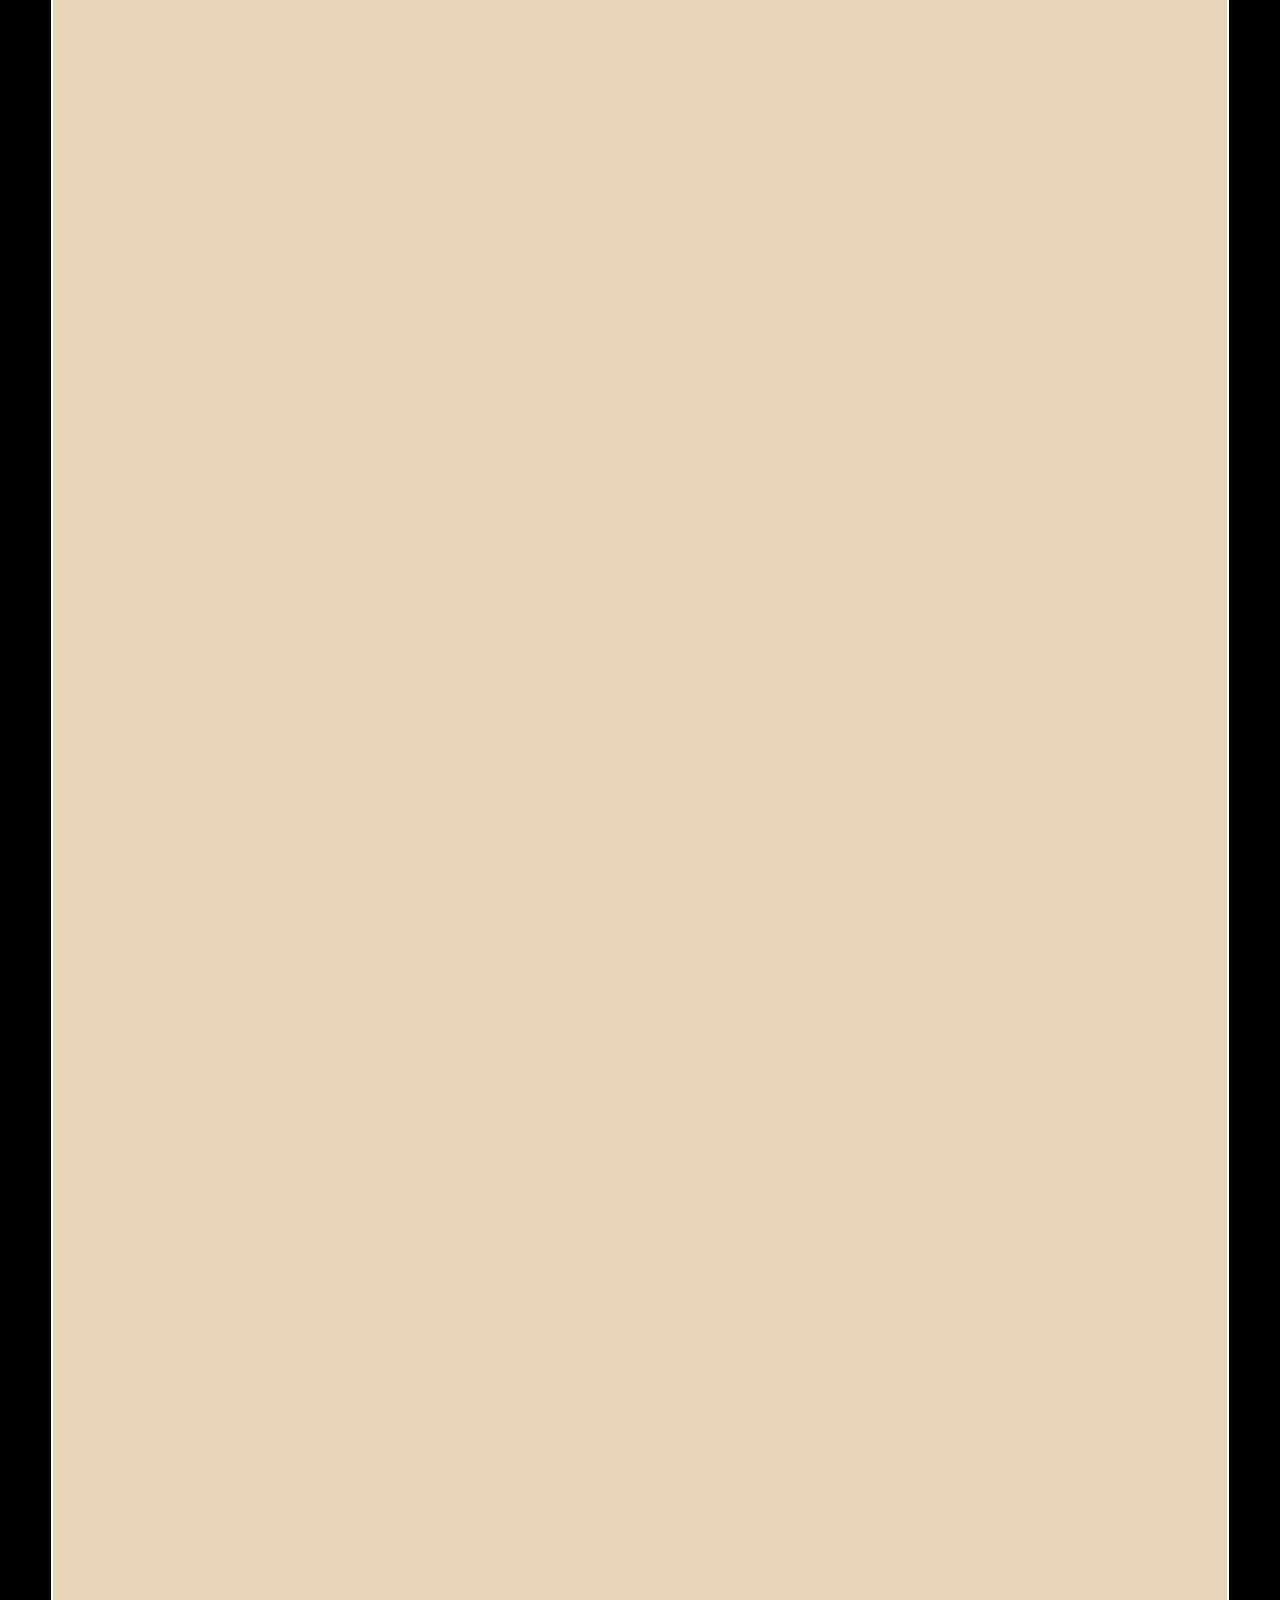
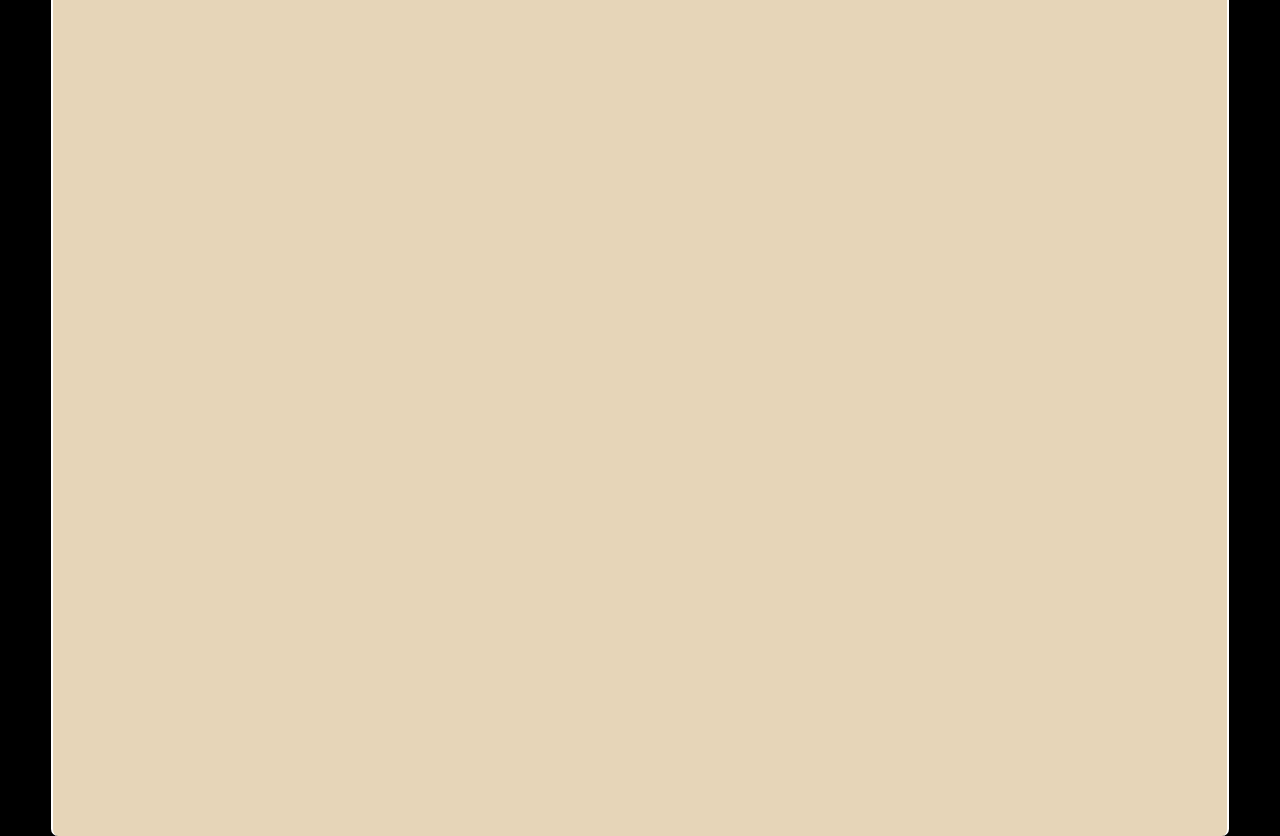
==== commit 1cd4598e: "changed CSS, color of site, added new release pic, added existing into releases also" ====
--- a/contact.html
+++ b/contact.html
@@ -36,7 +36,7 @@
             <div class="inner-main">
 
 
-            <img class="invert-pic" src="./images/CLAM RECORDS_n_boo_nb.jpg"  alt="labellogo">
+            <img class="invert-pic" src="./images/CLAM RECORDS NO BG PS.png"  alt="labellogo">
             <div class="content-holder">
                 <p><a href="https://www.instagram.com/clamrecords/"><i class="fab fa-instagram"></i>: clamrecords.</a></p>
                 <p><a href="https://www.facebook.com/Clam-Records-100619959350402"><i class="fab fa-facebook"></i>: clamrecords.</a></p>
--- a/styles.css
+++ b/styles.css
@@ -19,7 +19,7 @@
 }
 
 .inner-main {
-    background-color: #E8630A;
+    background-color: #E6D5B8;
     width: 92vw;
     height: 4000px;
     border-left: 2px solid rgb(255, 255, 255);
@@ -139,13 +139,19 @@
     box-shadow: rgba(0, 0, 0, 0.3) 0px 19px 38px, rgba(0, 0, 0, 0.22) 0px 15px 12px;
     transition: all .2s ease-in-out;
     background-color: #FC4F4F;
-
-    
+    margin: 25px;
+
+    
+}
+
+.content-holder {
+    display: flex;
 }
 
 .content-holder p {
     padding: 5px;
     transition: all .2s ease-in-out;
+    text-shadow: -1px -1px 0 #000, 1px -1px 0 #000, -1px 1px 0 #000, 1px 1px 0 #000;
 }
 
 .content-holder p:hover {
@@ -235,6 +241,7 @@
     margin: 40px;
     animation: appear 1s 0s;
     margin-top: 60px;
+    padding: 10px;
 }
 
 #gallery {
@@ -344,11 +351,17 @@
         top: 0;
         margin-right: 2rem;
     }
-}
+    
+        .content-holder {
+            display: block;
+        }
+    }
+
 .navbar.responsive a {
     float: right;
     display: block;
     text-align: left;
     z-index: 1;
     position: sticky;
-}+}
+
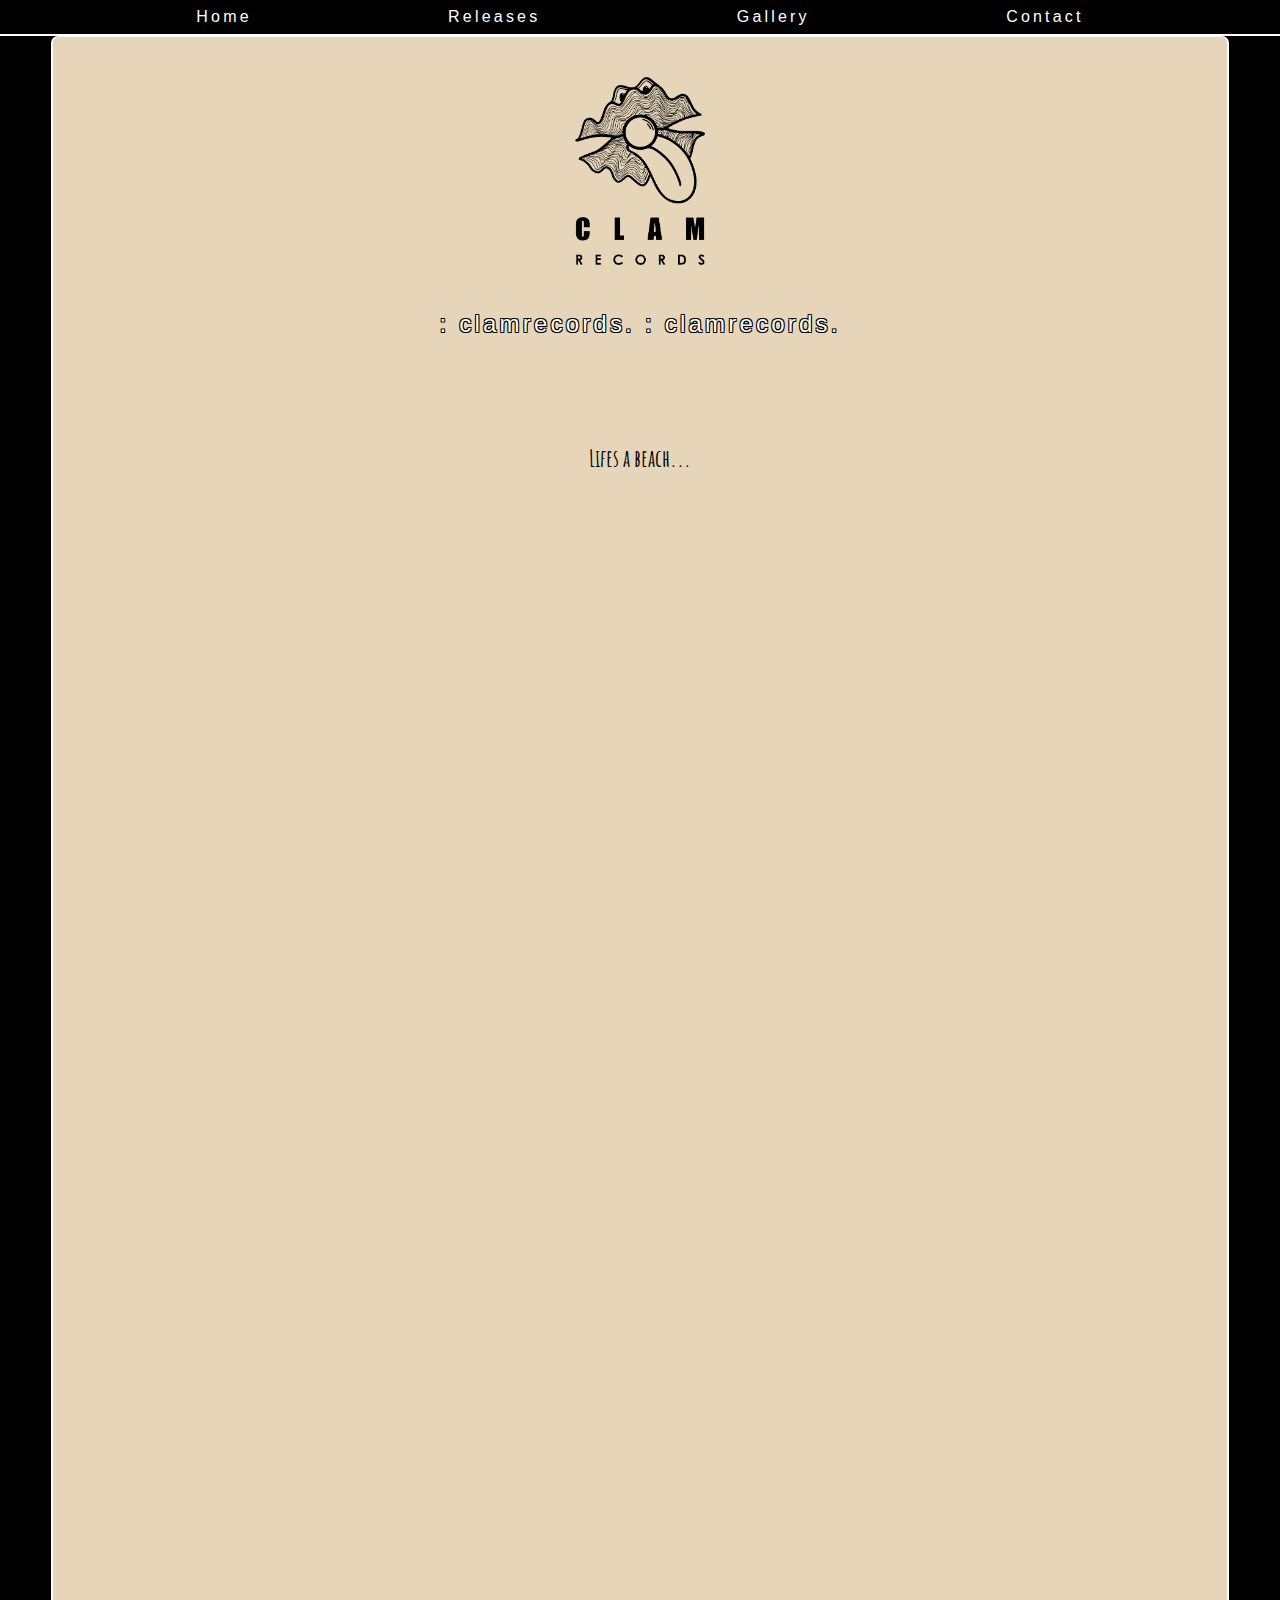
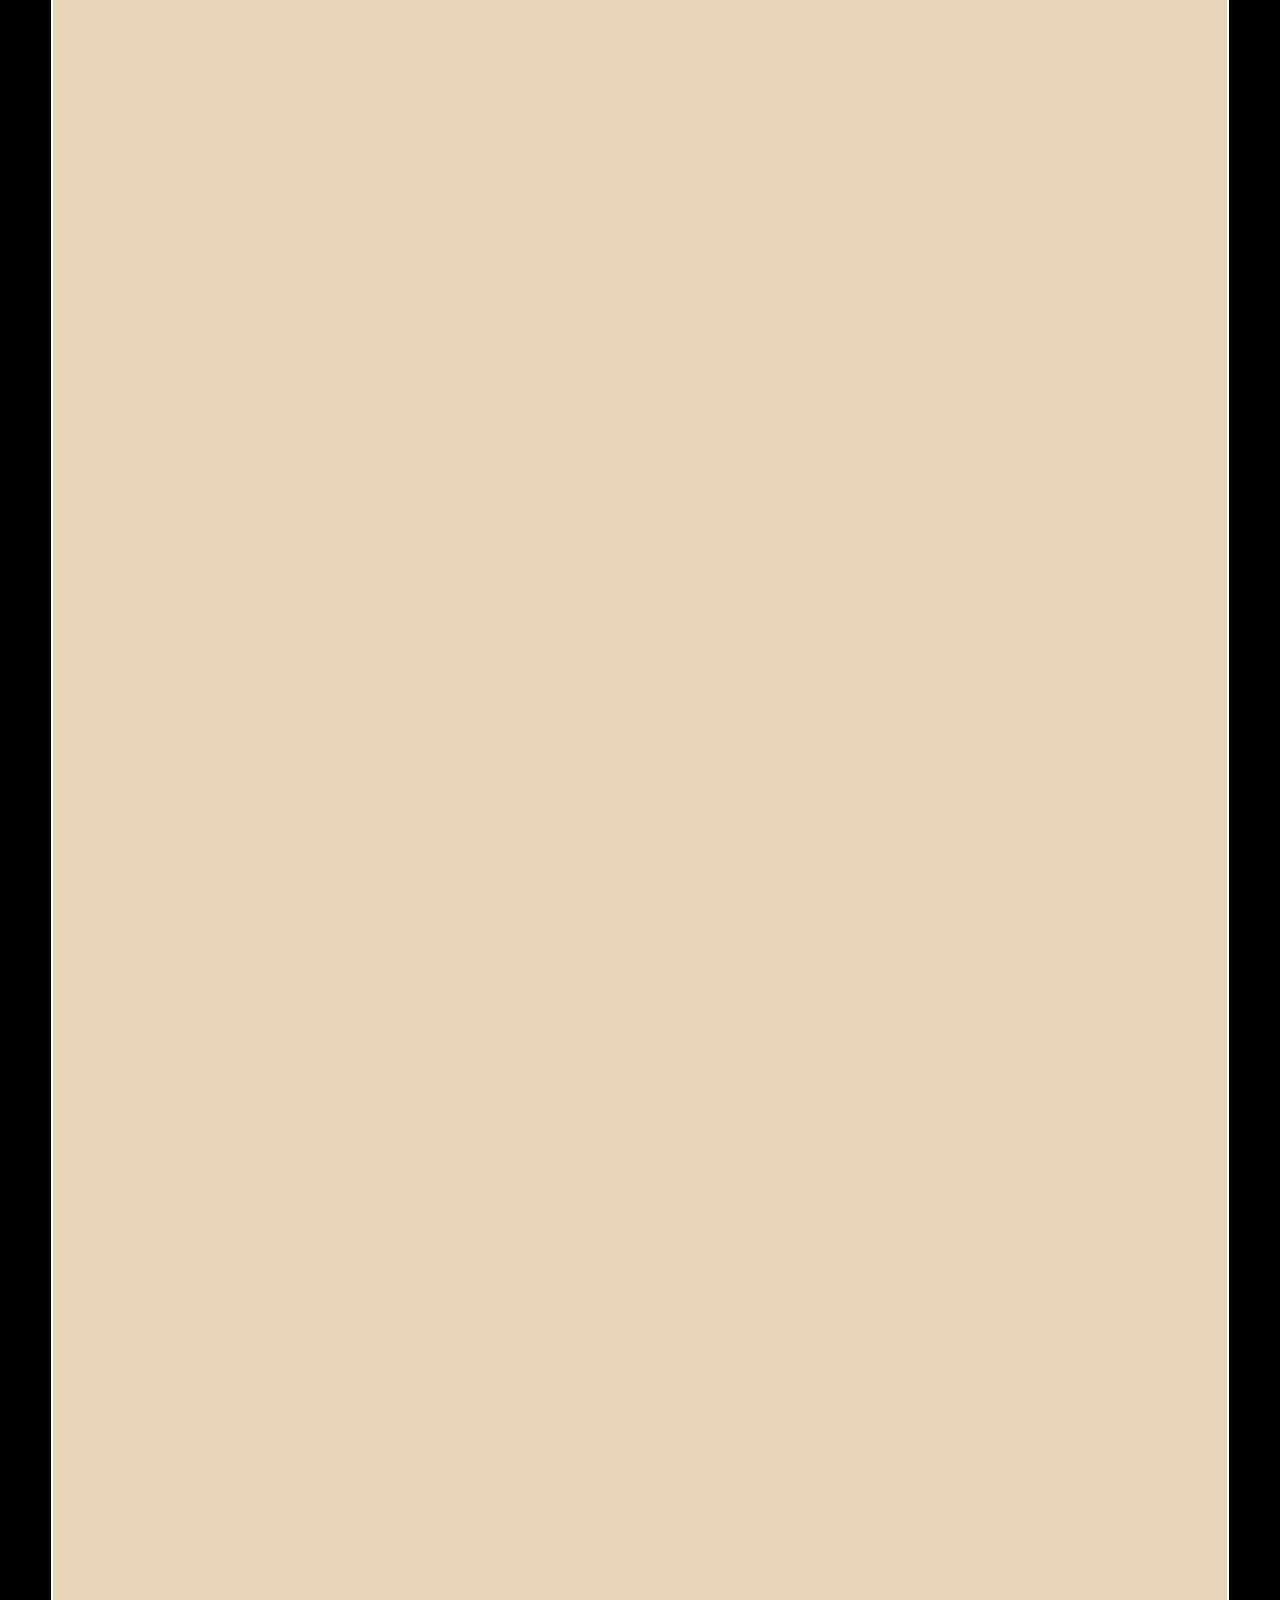
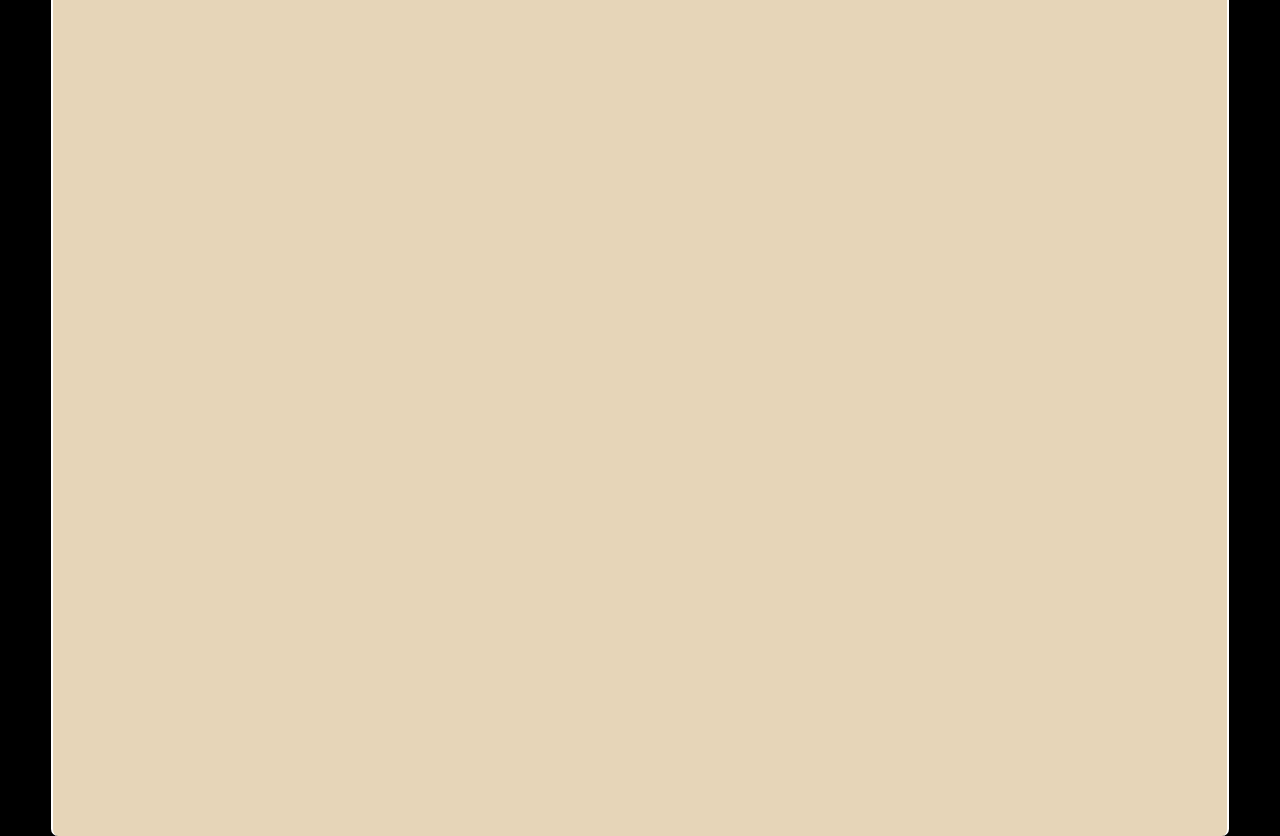
==== commit 958d839d: "changed name of css file to avoid cache problem" ====
--- a/contact.html
+++ b/contact.html
@@ -5,7 +5,7 @@
     <meta http-equiv="X-UA-Compatible" content="IE=edge">
     <meta name="viewport" content="width=device-width, initial-scale=1.0">
     <link rel="stylesheet" href="https://use.fontawesome.com/releases/v5.15.4/css/all.css" integrity="sha384-DyZ88mC6Up2uqS4h/KRgHuoeGwBcD4Ng9SiP4dIRy0EXTlnuz47vAwmeGwVChigm" crossorigin="anonymous">
-    <link rel="stylesheet" href="./styles.css">
+    <link rel="stylesheet" href="./styles1.css">
     <link rel="preconnect" href="https://fonts.googleapis.com">
     <link rel="preconnect" href="https://fonts.googleapis.com">
     <link rel="preconnect" href="https://fonts.gstatic.com" crossorigin>
--- a/styles1.css
+++ b/styles1.css
@@ -0,0 +1,395 @@
+* {
+    padding: 0;
+    margin: 0;
+    box-sizing: border-box;
+}
+
+body {
+    font-family: Arial, Helvetica, sans-serif;
+}
+
+.main {
+    background-color: #000000;
+    width: 100vw;
+    height: 100%;
+    display: flex;
+    align-items: center;
+    justify-content: center;
+
+}
+
+.inner-main {
+    background-color: #E6D5B8;
+    width: 92vw;
+    height: 4000px;
+    border-left: 2px solid rgb(255, 255, 255);
+    border-right: 2px solid rgb(255, 255, 255);
+    border-top: 0.5px solid white;
+    border-radius: 7px;
+    display: flex;
+    align-items: center;
+    justify-content: flex-start;
+    flex-direction: column;
+}
+
+.inner-main iframe {
+    max-width: 90vw;
+    padding-bottom: 20px;
+}
+
+.inner-main h3 a {
+    color: #E8630A;
+    letter-spacing: normal;
+}
+/* .main-dark {
+    background-color: #000000;
+    width: 100vw;
+    height: 100vh;
+    display: flex;
+    align-items: center;
+    justify-content: center;
+} */
+
+.navbar {
+    width: 100vw;
+    
+    background-color: #000000;
+    display: flex;
+    align-items: center;
+    justify-content: space-evenly;
+    position: sticky;
+    border-bottom: 2px solid white;
+    z-index: 1;
+}
+
+.navbar a:hover {
+    background-color: #035397;
+    /* color: black; */
+}
+
+.navbar .icon {
+    display: none;
+    font-size: 2rem;
+}
+
+.navbar a {
+    margin-top: 0.5rem;
+    margin-bottom: 0.5rem;
+    /* margin: auto; */
+}
+
+.navbar i {
+    margin: 0;
+    padding: 0;
+}
+
+.navbar a.active {
+    /* background-color: #035397; */
+    color: white;
+}
+
+a {
+    text-decoration: none;
+    color: white;
+    letter-spacing: 0.2rem;
+    
+}
+
+#quote-para {
+    font-family: 'Amatic SC', cursive;
+    font-weight: 700;
+    font-size: 1.5rem;
+    padding-top: 100px;
+    animation: appear 1s 0s;
+    justify-content: flex-end;
+}
+
+.highlight {
+    width: 90vw;
+    height: 82vh;
+    display: block;
+    object-fit: contain;
+    
+}
+
+
+.landing-links {
+    width: 100px;
+    display: flex;
+    justify-content: center;
+    align-items: center;
+
+    
+}
+
+.table-2 {
+    width: 100px;
+}
+
+.landing-link {
+
+
+    justify-content: center;
+    max-width: 300px;
+
+
+
+
+
+}
+.release-pic {
+    width: 300px;
+    height: 335px;
+    display: flex;
+    /* margin: auto; */
+    justify-content: center;
+    align-items: center;
+    /* margin: 10px; */
+    object-fit: cover;
+    box-shadow: rgba(0, 0, 0, 0.3) 0px 19px 38px, rgba(0, 0, 0, 0.22) 0px 15px 12px;
+    transition: all .2s ease-in-out;
+    background-color: #FC4F4F;
+    margin: 25px;
+    border-radius: 10px;
+    
+
+    
+}
+
+.release-pic img {
+    border-radius: 10px 10px 0 0;
+}
+
+.content-holder {
+    display: flex;
+    flex-wrap: wrap;
+    justify-content: center;
+}
+
+.content-holder p {
+    padding: 5px;
+    transition: all .2s ease-in-out;
+    text-shadow: -1px -1px 0 #000, 1px -1px 0 #000, -1px 1px 0 #000, 1px 1px 0 #000;
+}
+
+.content-holder p:hover {
+    transform: scale(1.1);
+
+}
+
+.logo-holder p {
+    font-size: 20px;
+    font-weight: 700;
+    letter-spacing: 0.2rem;
+}
+
+.logo-holder img {
+    margin: auto;
+    
+}
+
+.release-pic:hover {
+    transform: scale(1.1);
+
+}
+
+.release-pic a i {
+    padding-bottom: 0.2px;
+    padding-left: 2px;
+
+
+}
+
+.content-holder-landing {
+    padding-top: 0;
+    margin-top: 0;
+    display: flex;
+    justify-content: center;
+    align-items: center;
+
+
+    
+
+}
+
+.logo-holder {
+    display: block;
+}
+
+.artwork {
+    width: 100%;
+    /* height: 500px; */
+    /* margin-top: 450px; */
+
+    
+    object-fit: cover;
+
+    margin-bottom: 40px;
+    justify-content: center;
+    align-items: center;
+
+    display: block;
+
+}
+
+#cunt {
+    display: flex;
+    flex-direction: column;
+    justify-content: center;
+    align-items: center;
+}
+
+
+.release-pic-landing {
+    width: 88vw;
+    height: 88vh;
+
+
+    margin: auto;
+    justify-content: center;
+    align-items: center;
+    padding: 5px;
+
+    
+}
+
+.logo {
+    width: 150px;
+    border: 1px solid black;
+    margin: 40px;
+    animation: appear 1s 0s;
+    margin-top: 60px;
+    padding: 10px;
+}
+
+#gallery {
+    display: flex;
+    flex-direction: row;
+    flex-wrap: wrap;
+    align-items: center;
+    justify-content: center;
+
+}
+
+.gallery-pics {
+    max-width: 300px;
+    padding: 5px;
+}
+
+.invert-pic {
+    width: 150px;
+    margin: 40px;
+    /* background-image: url(./images/CLAM\ RECORDS_n_boo_nb.jpg); */
+    display: flex;
+    animation: appear 1s 0s;
+
+}
+
+.content-holder a {
+    font-size: 1.5rem;
+}
+
+
+.BUTTON_WXJ {
+    background: #E8630A;
+    background-image: -webkit-linear-gradient(top, #FCD900, #E4B779);
+    background-image: -moz-linear-gradient(top, #E8630A, #E4B779);
+    background-image: -ms-linear-gradient(top, #E8630A, #E4B779);
+    background-image: -o-linear-gradient(top, #E8630A, #E4B779);
+    background-image: -webkit-gradient(to bottom, #FCD900, #E4B779);
+    -webkit-border-radius: 16px;
+    -moz-border-radius: 16px;
+    border-radius: 5px;
+    color: #000000;
+    font-family: Helvetica;
+    font-size: 12px;
+    font-weight: 800;
+    padding: 8px;
+    -webkit-box-shadow: 0 1px 20px 0 #000000; 
+    -moz-box-shadow: 0 1px 20px 0 #000000; 
+    box-shadow: 0 1px 20px 0 #000000;
+    text-shadow: 1px 1px 20px #000000;
+    border: solid #000000 2px;
+    text-decoration: none;
+    display: inline-block;
+    cursor: pointer;
+    text-align: center;
+ }
+ 
+ .BUTTON_WXJ:hover {
+    border: solid #edbb33 1px;
+    background: #f0dc2e;
+    /* background-image: -webkit-linear-gradient(top, #BCD825, #00C7FC);
+    background-image: -moz-linear-gradient(top, #BCD825, #00C7FC);
+    background-image: -ms-linear-gradient(top, #BCD825, #00C7FC);
+    background-image: -o-linear-gradient(top, #BCD825, #00C7FC);
+    background-image: -webkit-gradient(to bottom, #BCD825, #00C7FC);
+    transition: ease-in-out;
+
+    text-decoration: none;
+ }; */
+}
+
+@keyframes appear {
+    0% {opacity: 0;}
+    100% {opacity: 1;}
+}
+
+@media screen and (min-width: 1200px) {
+    .release-pic-landing {
+        max-width: 1200px;
+    }
+}
+
+
+
+@media screen and (max-width: 700px) {
+.navbar a:not(:first-child) {display: none;}
+.navbar a.icon {
+    align-self: flex-end;
+    display: flex;
+}
+.highlight {
+    object-fit: cover;
+    max-height: 500px;
+
+}
+.inner-main .logo {
+    width: 100px;
+    margin: 10px;
+}
+    }
+    .invert-pic {
+        width: 130px;
+    }
+
+
+@media screen and (max-width: 700px) {
+    .navbar.responsive {
+        position: absolute;
+        display: flex; 
+        flex-direction: column;
+        z-index: 1;
+        position: sticky;
+
+    }
+    .navbar.responsive a.icon {
+        position: absolute;
+        right: 0;
+        top: 0;
+        margin-right: 2rem;
+    }
+    
+        .content-holder {
+            display: block;
+        }
+    }
+
+.navbar.responsive a {
+    float: right;
+    display: block;
+    text-align: left;
+    z-index: 1;
+    position: sticky;
+}
+
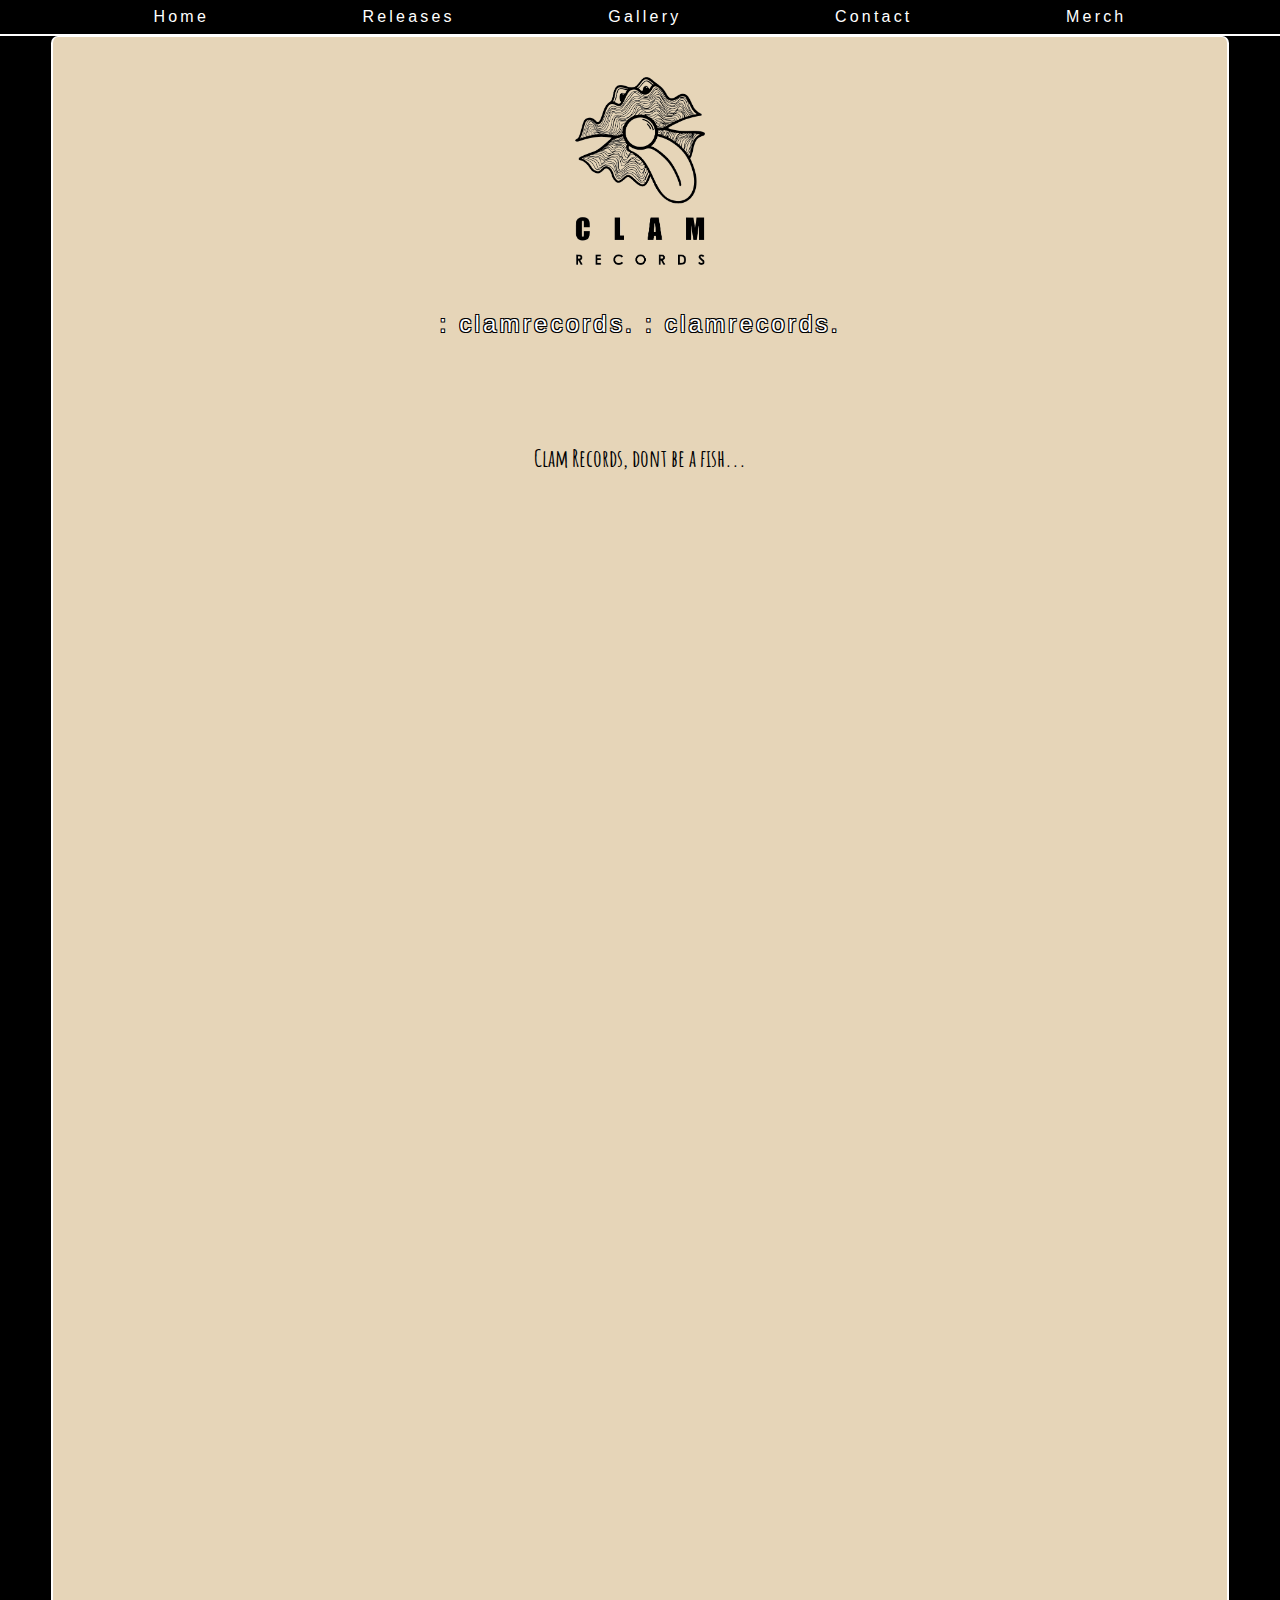
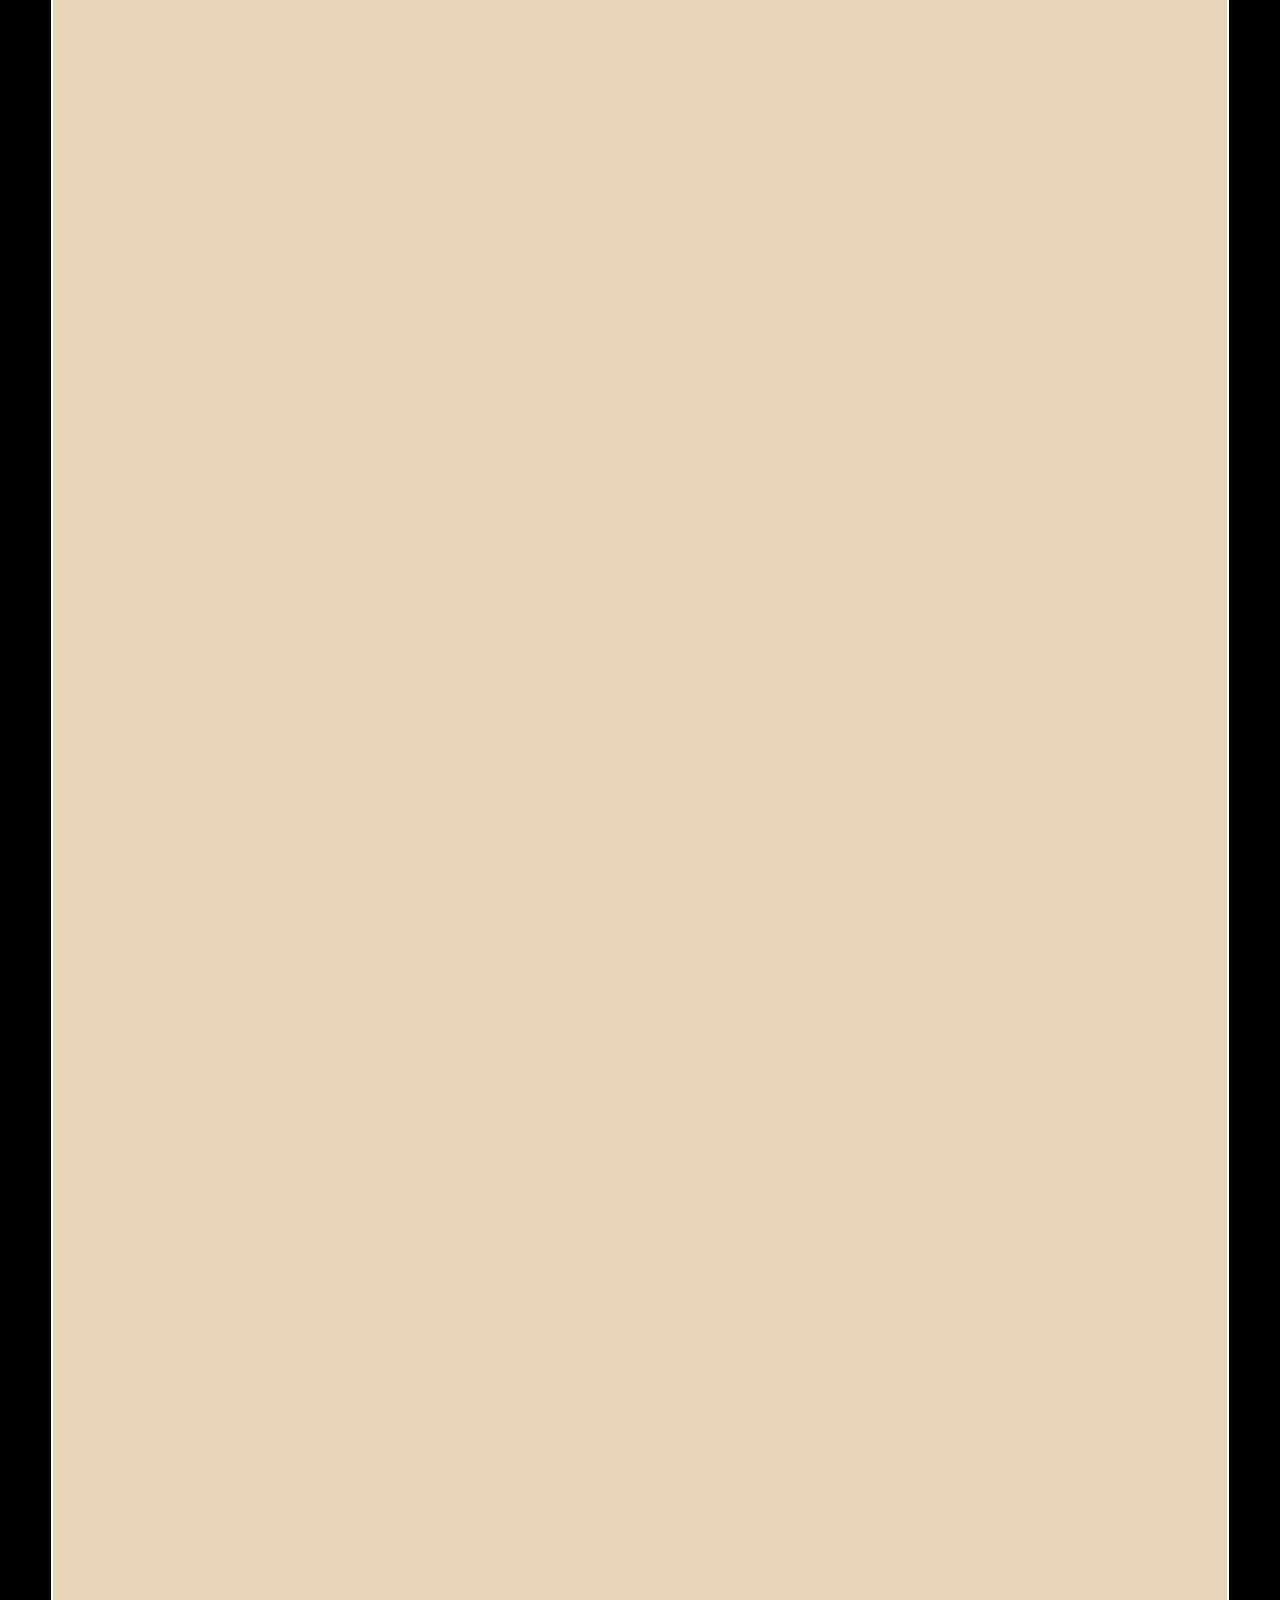
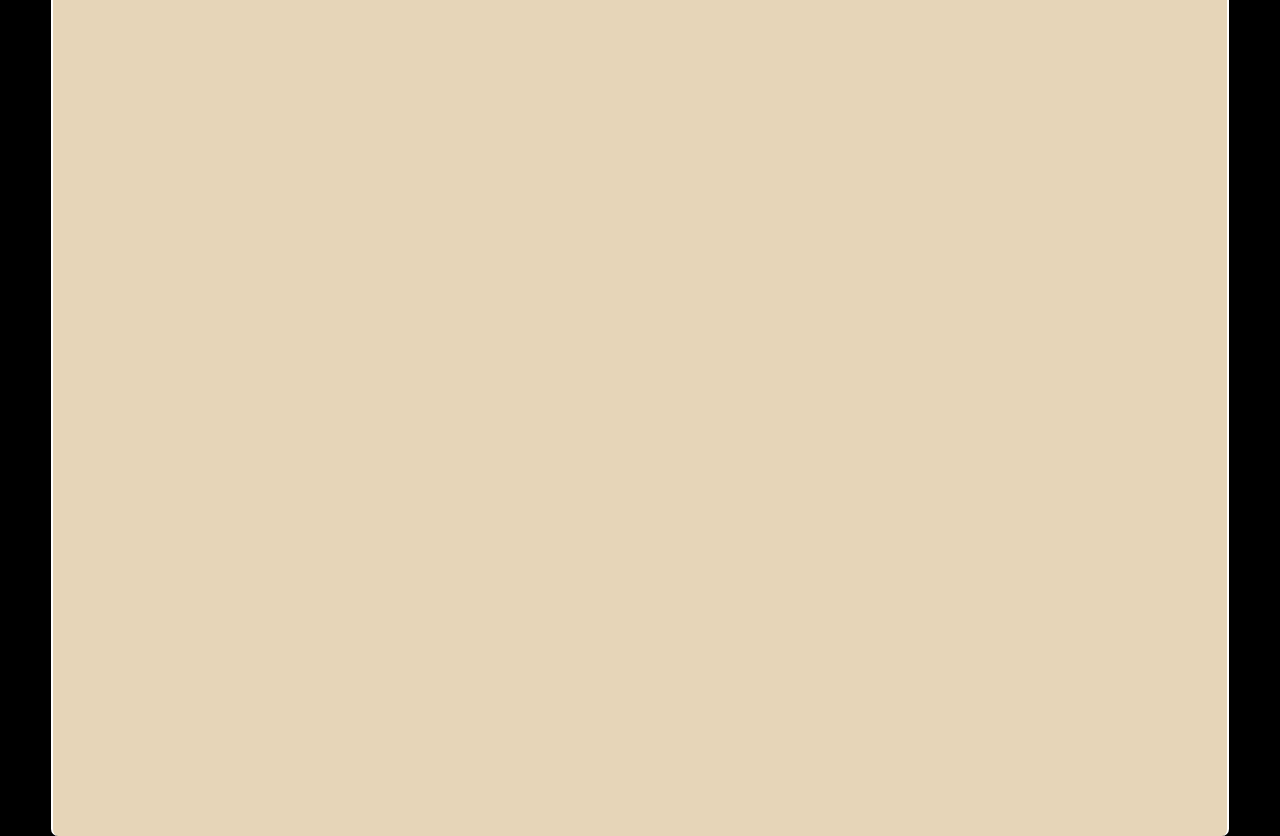
==== commit 13788826: "Added Merch tab, added product card, no JS" ====
--- a/contact.html
+++ b/contact.html
@@ -22,6 +22,7 @@
         <a href="./releases.html">Releases</a>
         <a href="./gallery.html">Gallery</a>
         <a href="./contact.html">Contact</a>
+        <a href="./merch.html">Merch</a>
         <a href="javascript:void(0);" class="icon" onclick="myFunction()">
             <i class="fa fa-bars"></i>
             </a>
--- a/styles1.css
+++ b/styles1.css
@@ -274,6 +274,62 @@
 .gallery-pics {
     max-width: 300px;
     padding: 5px;
+}
+
+.merch-holder {
+    display: flex;
+    flex-direction: row;
+    /* flex-wrap: wrap; */
+    justify-content: center;
+}
+
+#form {
+    display: flex;
+    flex-direction: column;
+    justify-content: center;
+}
+
+.product-card {
+    background-color: rgba(247, 254, 234, 0.457);
+    display: flex;
+    flex-direction: row;
+    border-radius: 10px;
+}
+
+.product-card-price {
+    /* background-color: rgba(247, 254, 234, 0.457); */
+    width: 200px;
+    padding: 15px;
+    display: flex;
+    border-radius: 0 10px 10px 0;
+}
+
+.product-card-price h2 {
+    padding-bottom: 20px;
+}
+
+.product-card-price p {
+    padding-bottom: 20px;
+}
+
+.product-card-price label {
+    padding: 5px;
+}
+
+.product-card-price a {
+    color: rgb(157, 130, 87);
+    letter-spacing: normal;
+    font-size: 12px;
+    align-self: center;
+    padding-top: 5px;
+}
+
+#button {
+    margin: 10px;
+    width: 100px;
+    align-items: center;
+    justify-content: center;
+    align-self: center;
 }
 
 .invert-pic {
